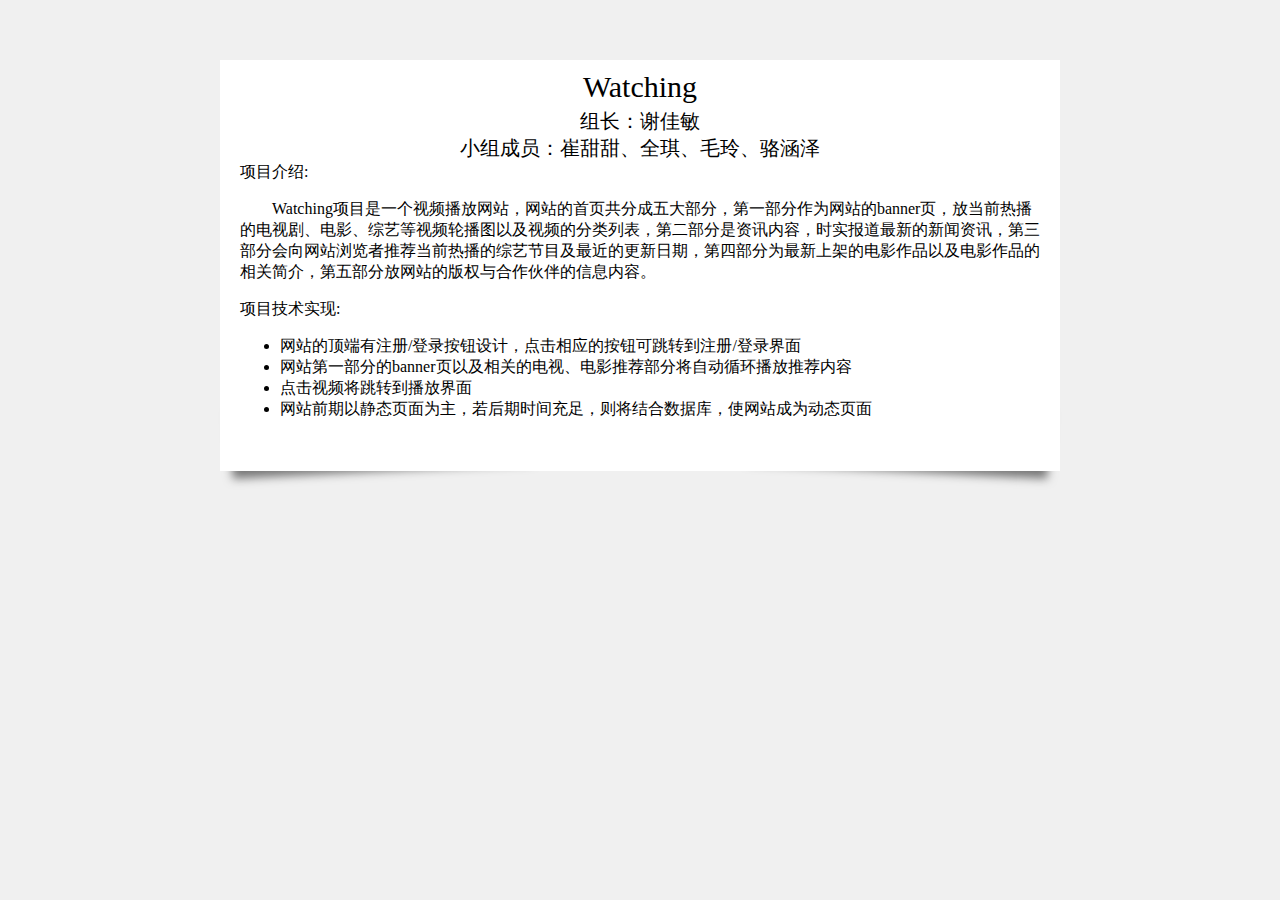
==== index.html @ 11278ce0 "-all" ====
<!DOCTYPE html>
<html>
<head>
<meta charset="utf-8">
<meta http-equiv="X-UA-Compatible" content="IE=edge,chrome=1">
<title>Watching</title>
<meta name="description" content="">
<meta name="keywords" content="">
<link href="css/project.css" rel="stylesheet">
</head>
<body>
     <div class="introduce effect">
	     <p class="header1">Watching</p>
	     <p class="header2">组长：谢佳敏</p>
	     <p class="header3">小组成员：崔甜甜、全琪、毛玲、骆涵泽</p>
	     <span>项目介绍:</span>
	     <p class="content">Watching项目是一个视频播放网站，网站的首页共分成五大部分，第一部分作为网站的banner页，放当前热播的电视剧、电影、综艺等视频轮播图以及视频的分类列表，第二部分是资讯内容，时实报道最新的新闻资讯，第三部分会向网站浏览者推荐当前热播的综艺节目及最近的更新日期，第四部分为最新上架的电影作品以及电影作品的相关简介，第五部分放网站的版权与合作伙伴的信息内容。</p>
	     <span>项目技术实现:</span>
	     <ul>
	     	<li>网站的顶端有注册/登录按钮设计，点击相应的按钮可跳转到注册/登录界面</li>
	     	<li>网站第一部分的banner页以及相关的电视、电影推荐部分将自动循环播放推荐内容</li>
	     	<li>点击视频将跳转到播放界面</li>
	     	<li>网站前期以静态页面为主，若后期时间充足，则将结合数据库，使网站成为动态页面</li>
	     </ul>
	     <div class="interval"></div>
    </div>
</body>
</html>
---- css/project.css ----
@charset "UTF-8";
body
{
	background-color: #F0F0F0;
}
.introduce
{
	width: 800px;
    background: #FFF;
    margin: 60px auto;
    padding: 20px;
    padding-top: 10px;
}
.effect
{
	position: relative;
}

.effect:before, .effect:after
{
  z-index: -1;
  position: absolute;
  content: "";
  bottom: 15px;
  left: 10px;
  width: 50%;
  top: 80%;
  max-width:300px;
  background: #777;
  box-shadow: 0 15px 10px #777;
  transform: rotate(-3deg);
}
.effect:after
{
  transform: rotate(3deg);
  right: 10px;
  left: auto;
}
.introduce .header1
{
	text-align: center;
	font-size: 30px;
	font-weight: 400;
	margin: 0;
	padding: 0;

}
.introduce .header2
{
	margin: 0;
	padding: 0;
	text-align: center;
	font-size: 20px;
	font-weight: 400;
     margin-top: 4px;
}
.introduce .header3
{
	margin: 0;
	padding: 0;
	text-align: center;
	font-size: 20px;
	font-weight: 400;
}
.content
{
	text-indent:2em;
}
.interval
{
	width: 800px;
	height: 15px;
}
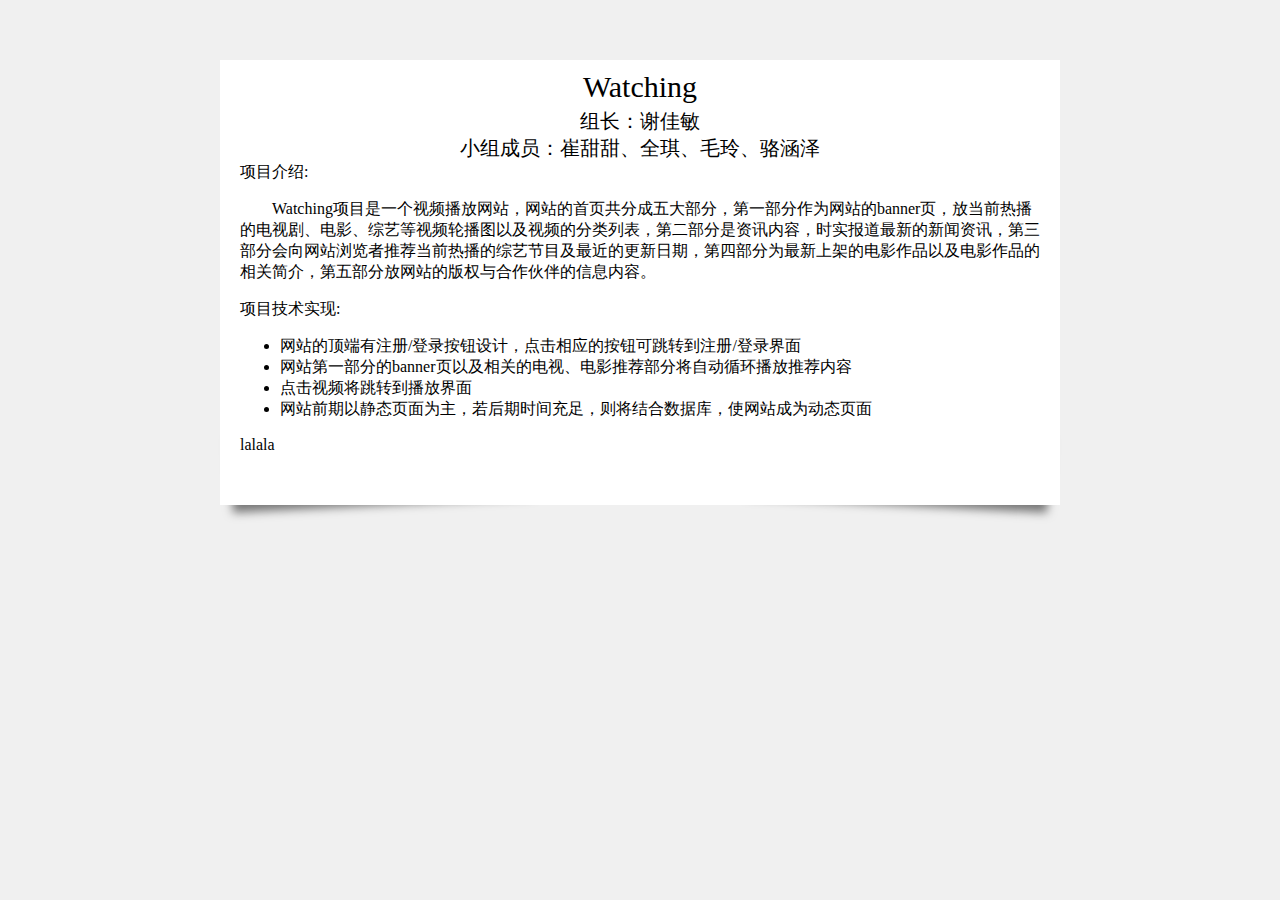
==== commit 58d199e2: "-all" ====
--- a/index.html
+++ b/index.html
@@ -22,6 +22,7 @@
 	     	<li>点击视频将跳转到播放界面</li>
 	     	<li>网站前期以静态页面为主，若后期时间充足，则将结合数据库，使网站成为动态页面</li>
 	     </ul>
+	     <p>lalala</p>
 	     <div class="interval"></div>
     </div>
 </body>
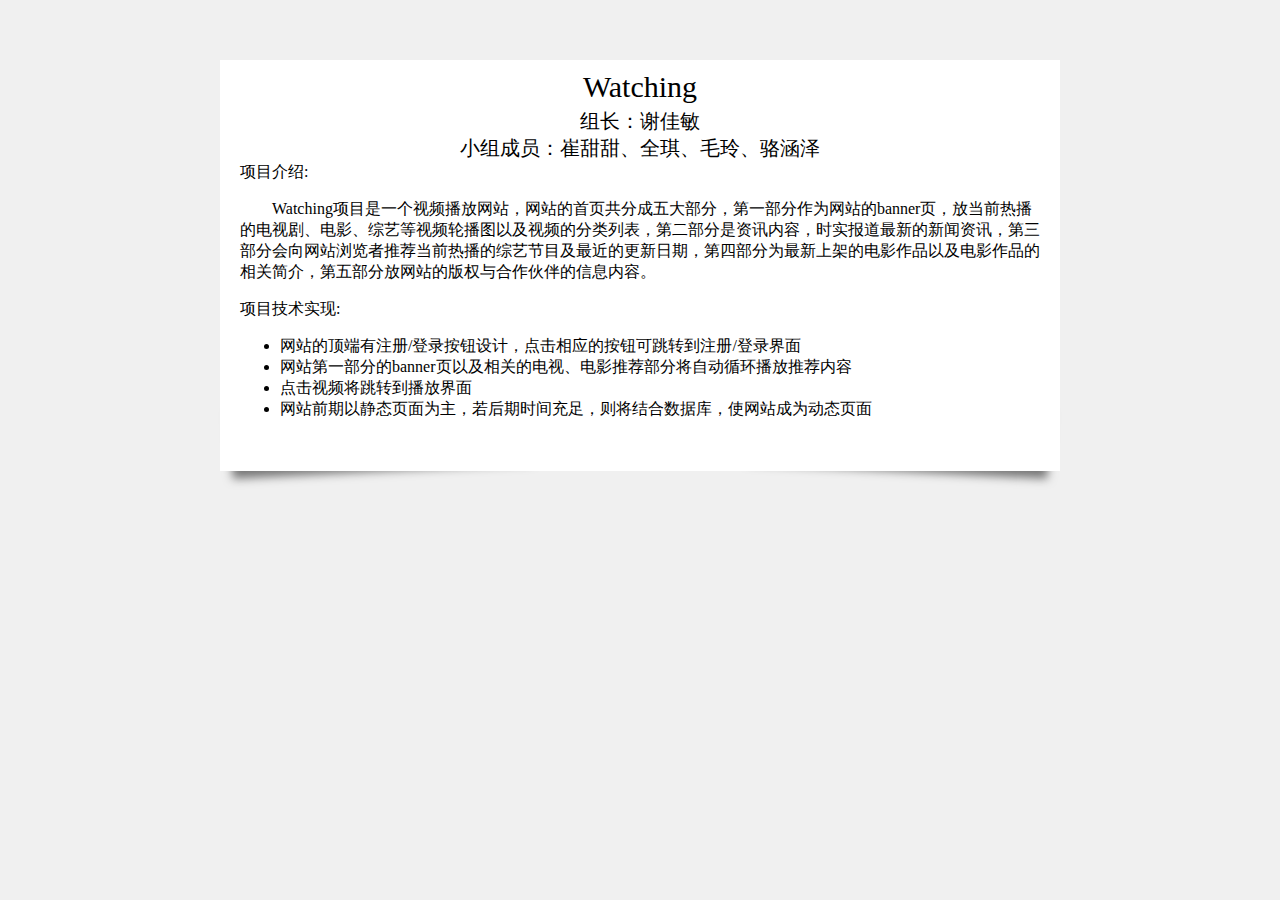
==== commit e0dcf1a8: "-all" ====
--- a/index.html
+++ b/index.html
@@ -22,7 +22,6 @@
 	     	<li>点击视频将跳转到播放界面</li>
 	     	<li>网站前期以静态页面为主，若后期时间充足，则将结合数据库，使网站成为动态页面</li>
 	     </ul>
-	     <p>lalala</p>
 	     <div class="interval"></div>
     </div>
 </body>
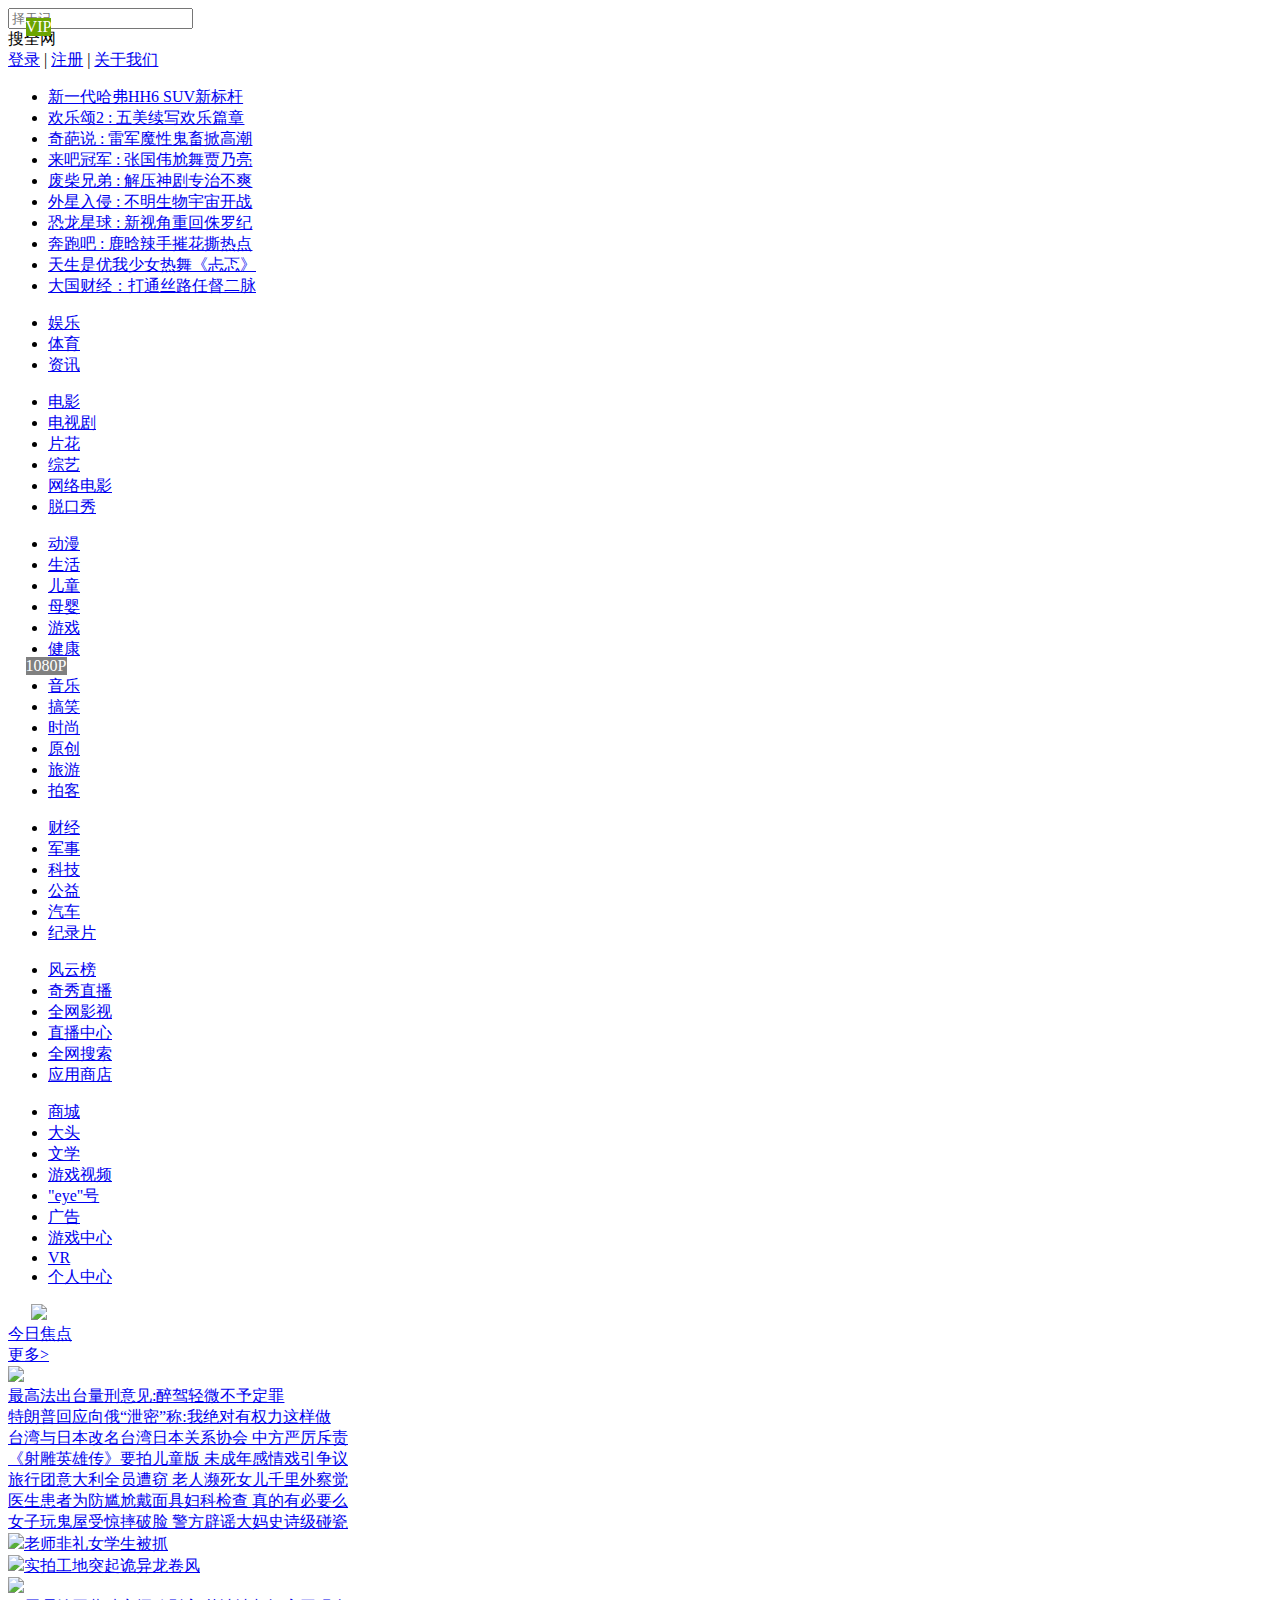
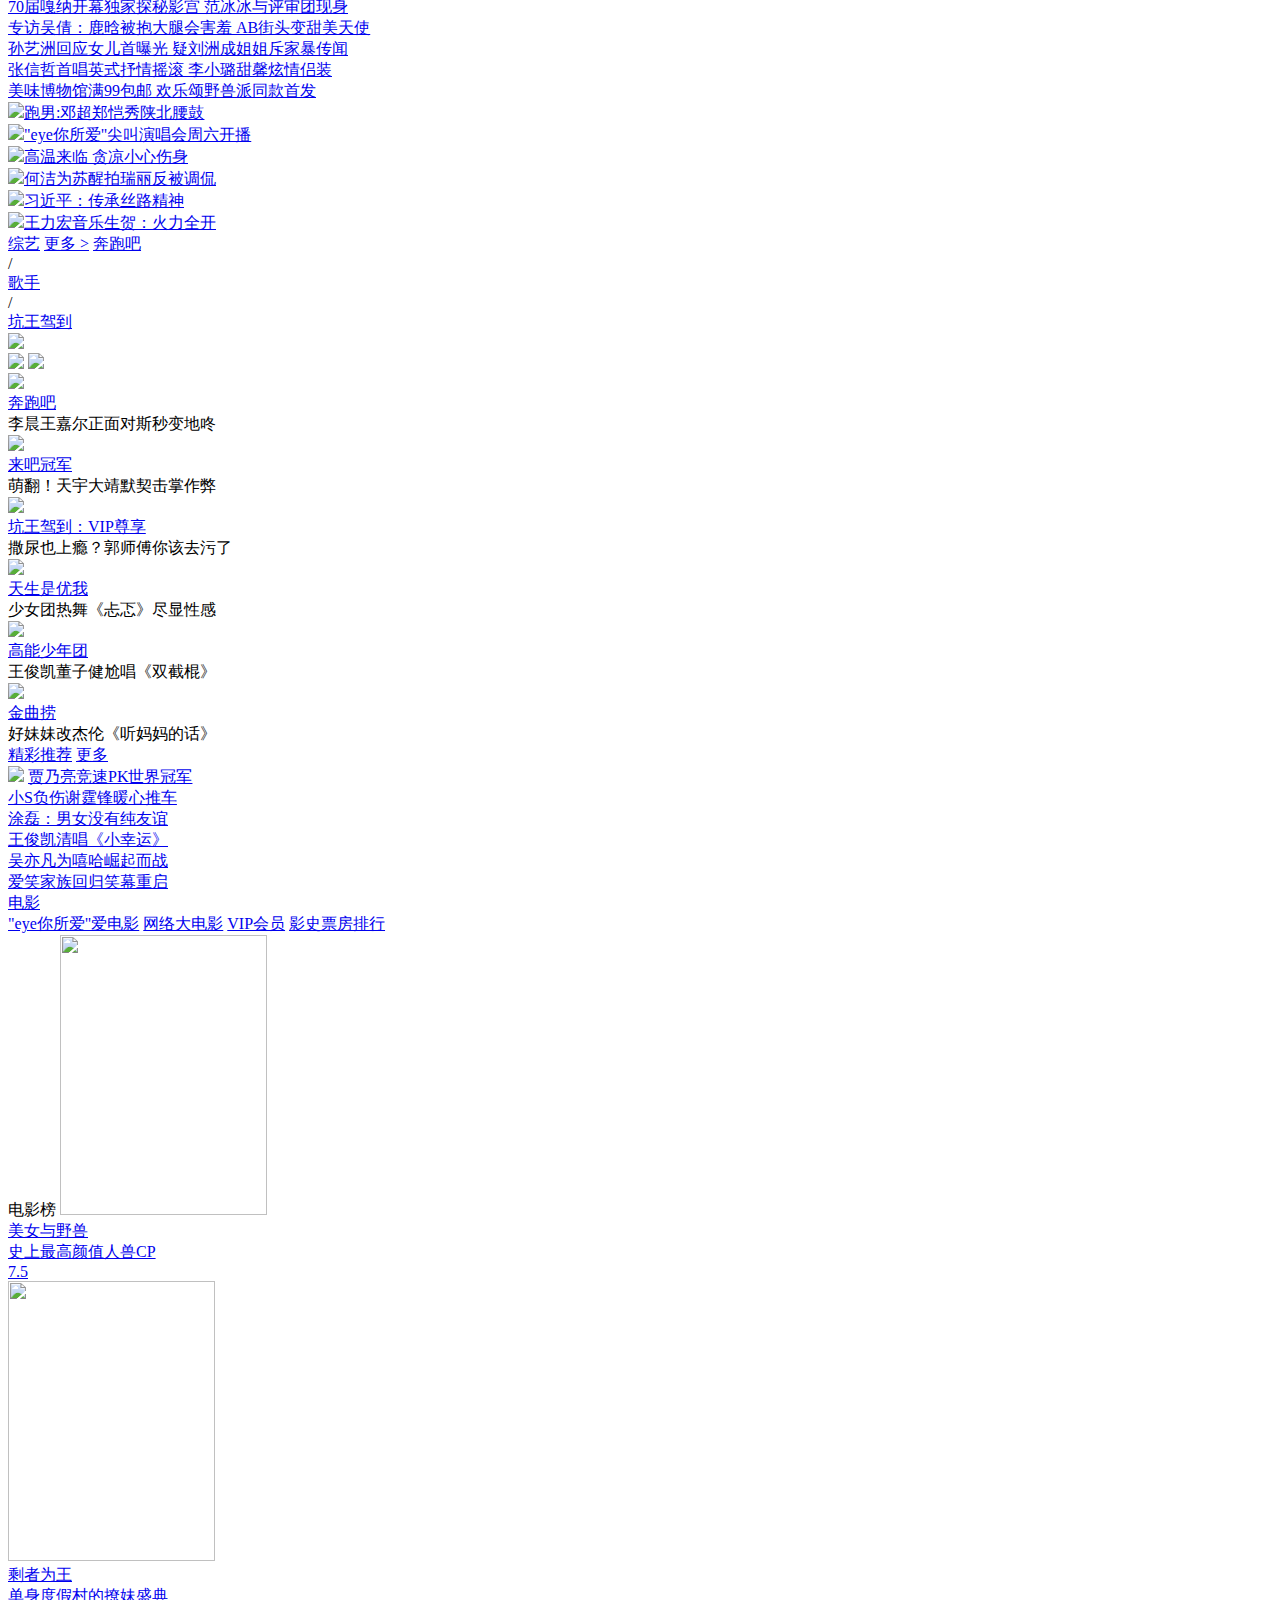
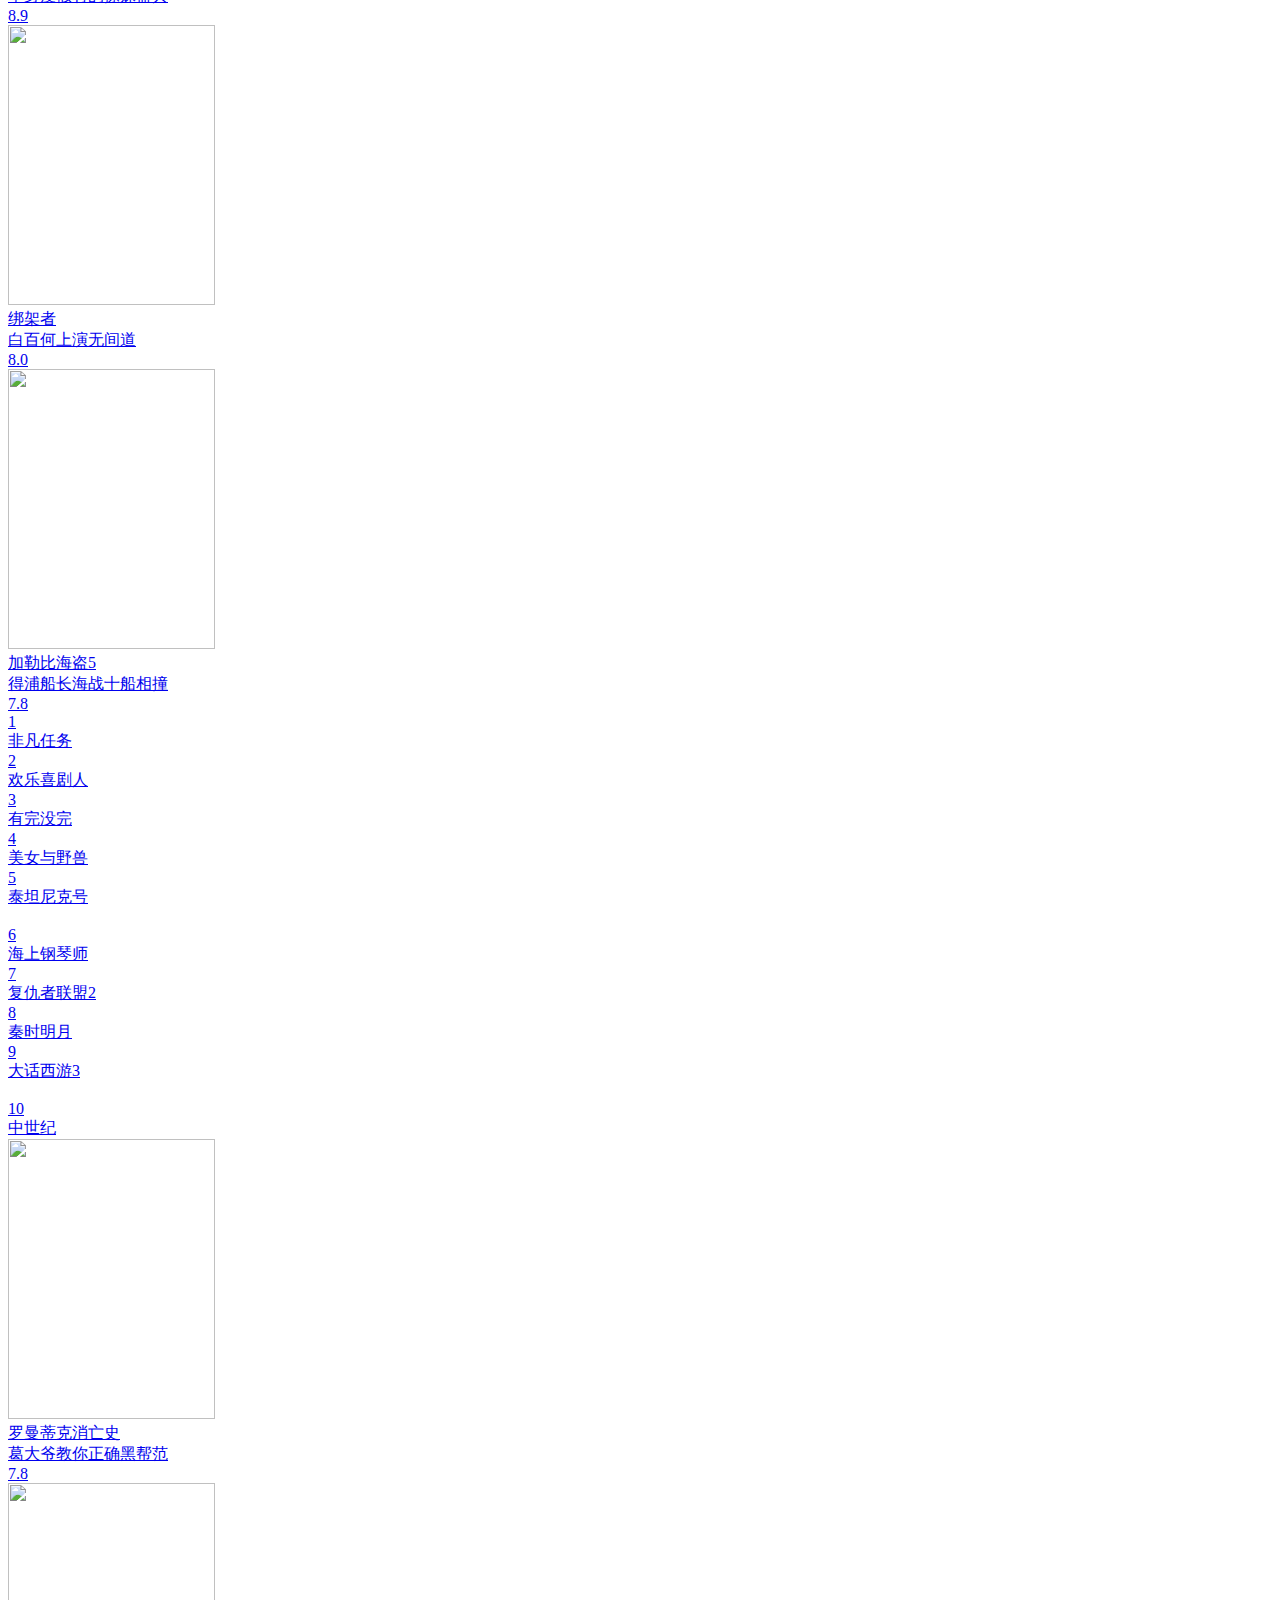
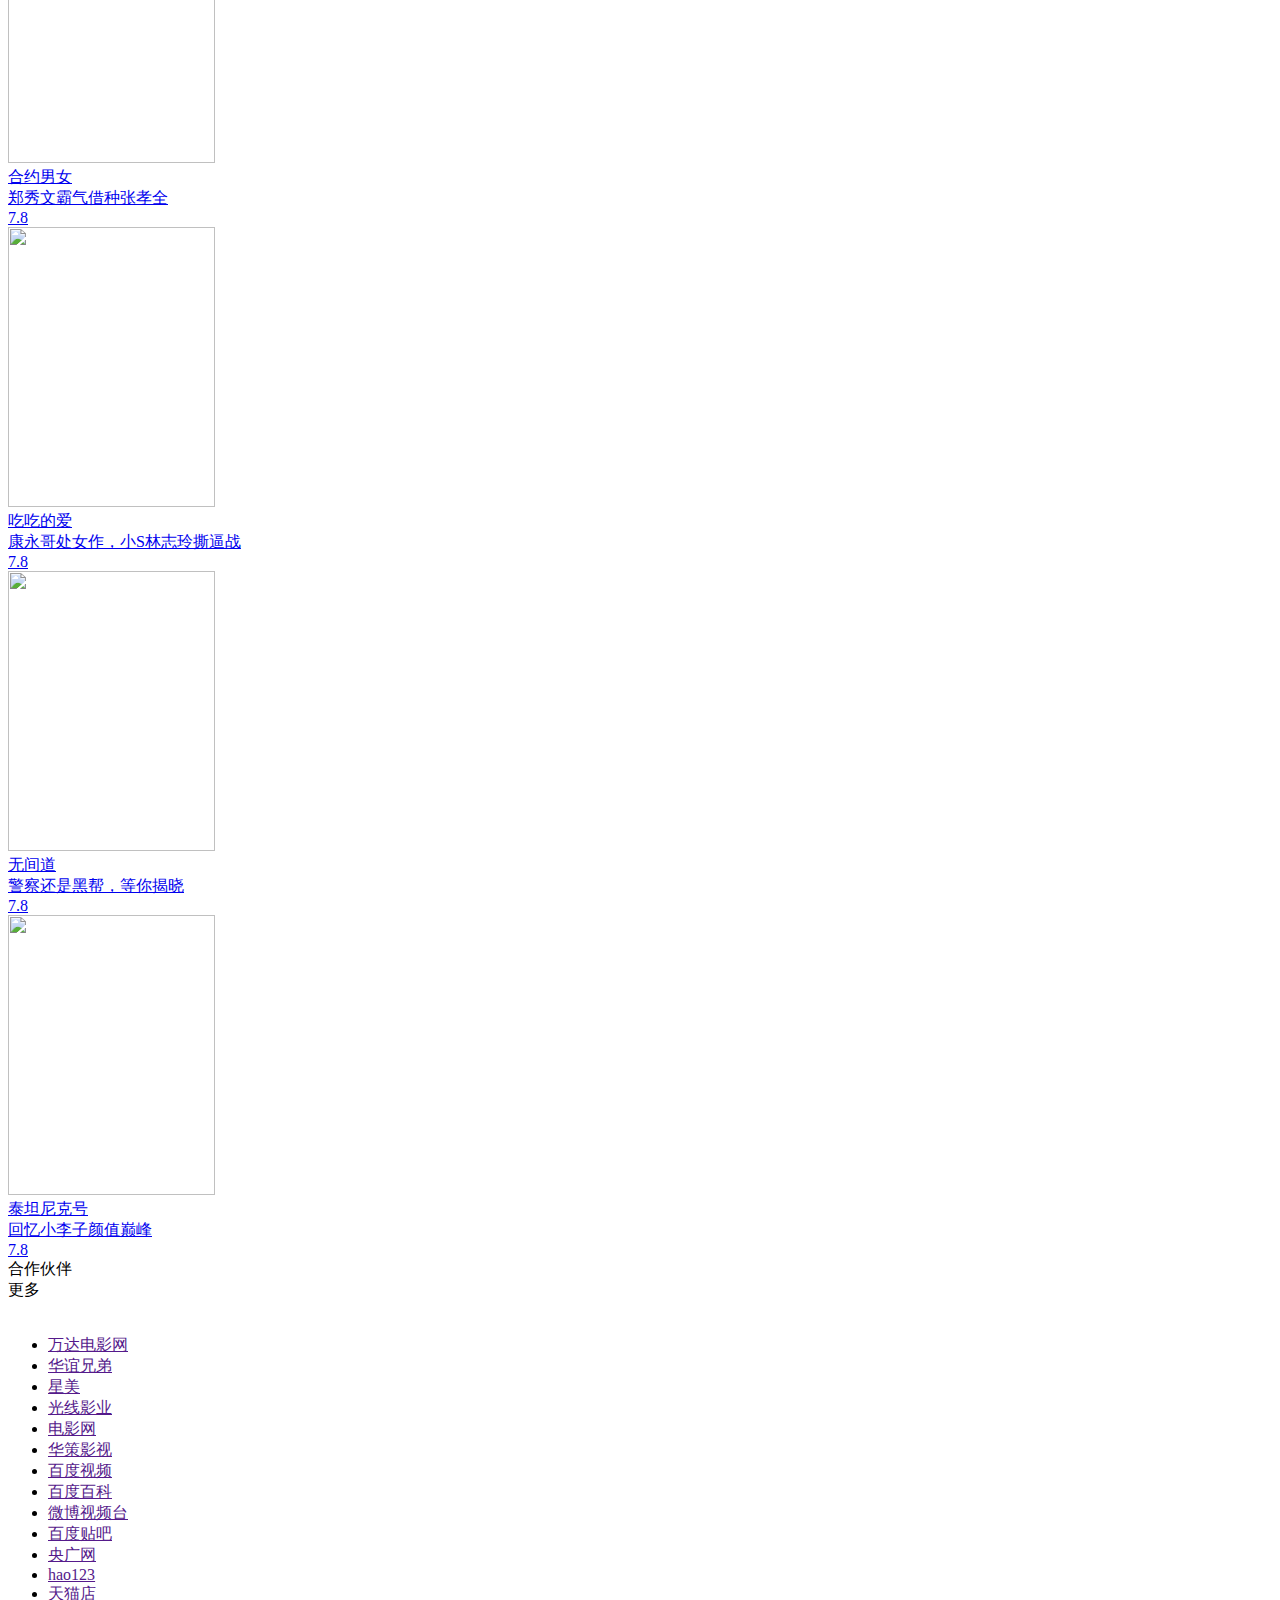
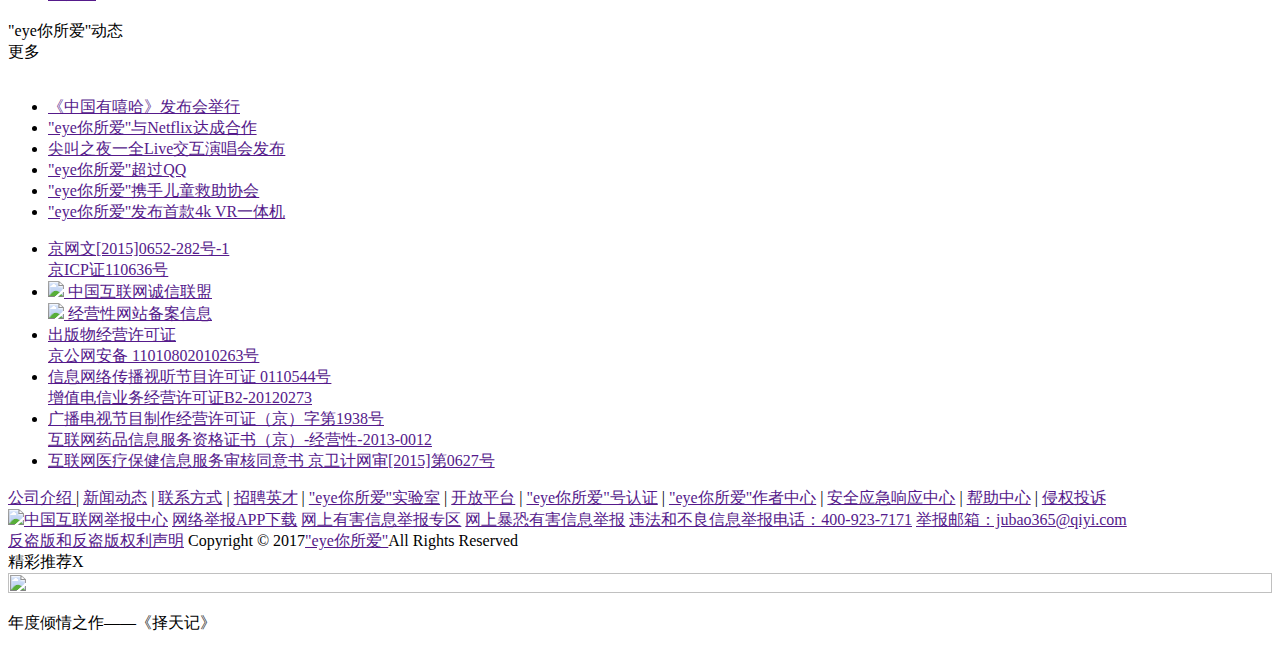
==== commit 80b5390b: "-all" ====
--- a/index.html
+++ b/index.html
@@ -3,26 +3,697 @@
 <head>
 <meta charset="utf-8">
 <meta http-equiv="X-UA-Compatible" content="IE=edge,chrome=1">
-<title>Watching</title>
+<title>eye你所爱</title>
+<link rel="icon" href="bitbug_favicon.ico" type="image/"> 
 <meta name="description" content="">
 <meta name="keywords" content="">
-<link href="css/project.css" rel="stylesheet">
+
+<link rel="stylesheet" href="lib/font-awesome-4.7.0/css/font-awesome.min.css">
+<!-- <link href="lib/bootstrap-3.3.7-dist/css/bootstrap.min.css" rel="stylesheet"> -->
+<link href="lib/Bootstrap/bootstrap-3.3.7-dist/css/bootstrap.min.css" rel="stylesheet">
+<script type="text/javascript" src="lib/jquery-3.2.1.js"></script>
+<link href="css/index.css" rel="stylesheet">
+
 </head>
 <body>
-     <div class="introduce effect">
-	     <p class="header1">Watching</p>
-	     <p class="header2">组长：谢佳敏</p>
-	     <p class="header3">小组成员：崔甜甜、全琪、毛玲、骆涵泽</p>
-	     <span>项目介绍:</span>
-	     <p class="content">Watching项目是一个视频播放网站，网站的首页共分成五大部分，第一部分作为网站的banner页，放当前热播的电视剧、电影、综艺等视频轮播图以及视频的分类列表，第二部分是资讯内容，时实报道最新的新闻资讯，第三部分会向网站浏览者推荐当前热播的综艺节目及最近的更新日期，第四部分为最新上架的电影作品以及电影作品的相关简介，第五部分放网站的版权与合作伙伴的信息内容。</p>
-	     <span>项目技术实现:</span>
-	     <ul>
-	     	<li>网站的顶端有注册/登录按钮设计，点击相应的按钮可跳转到注册/登录界面</li>
-	     	<li>网站第一部分的banner页以及相关的电视、电影推荐部分将自动循环播放推荐内容</li>
-	     	<li>点击视频将跳转到播放界面</li>
-	     	<li>网站前期以静态页面为主，若后期时间充足，则将结合数据库，使网站成为动态页面</li>
-	     </ul>
-	     <div class="interval"></div>
+    <!-- PART 1 -->
+<div class="part1">
+       <div class="login">
+             <div class="login-search">
+               <input type="text" name="" placeholder="择天记">
+               <div class="login-search-btn"><i class="fa fa-search"></i>搜全网</div>
+             </div>
+             <div class="login-about">
+                  <a href="login.html">登录</a>
+                  <span>|</span>
+                  <a href="register.html">注册</a>
+                  <span>|</span>
+                  <a href="instruction.html">关于我们</a>
+            </div>
+       </div>
+  <div class="warp" id="banner">
+    <div class="layer"></div>
+    <div class="header">
+    <div class="topnav">
+        </div>
+      </div>
+      </div>
+    <div class="form">
+      <ul class="clearfix" id="scroll">
+        <li class="fl active"><a href="#" class="colors">新一代哈弗HH6  SUV新标杆</a></li>
+        <li class="fl"><a href="#">欢乐颂2&nbsp:&nbsp五美续写欢乐篇章</a></li>
+        <li class="fl"><a href="#">奇葩说&nbsp:&nbsp雷军魔性鬼畜掀高潮</a></li>
+        <li class="fl"><a href="#">来吧冠军&nbsp:&nbsp张国伟尬舞贾乃亮</a></li>
+        <li class="fl"><a href="#">废柴兄弟&nbsp:&nbsp解压神剧专治不爽</a></li>
+        <li class="fl"><a href="#">外星入侵&nbsp:&nbsp不明生物宇宙开战</a></li>
+        <li class="fl"><a href="#">恐龙星球&nbsp:&nbsp新视角重回侏罗纪</a></li>
+        <li class="fl"><a href="#">奔跑吧&nbsp:&nbsp鹿晗辣手摧花撕热点</a></li>
+        <li class="fl"><a href="#">天生是优我少女热舞《忐忑》</a></li>
+        <li class="fl"><a href="#">大国财经：打通丝路任督二脉</a></li>
+        
+      </ul>
     </div>
+    <div class="nav clearfix">
+         <ul class="nav_one fl">
+                    <li class="fl"><a href="#">娱乐</a></li>
+                    <li class="fl"><a href="#">体育</a></li>
+                    <li class="fl"><a href="#">资讯</a></li>
+                 </ul>
+                <ul class="nav_two fl">
+                  <li class="fl"><a href="#">电影</a></li>
+                    <li class="fl"><a href="#">电视剧</a></li>
+                    <li class="fl"><a href="#">片花</a></li>
+                  <li class="fl"><a href="#">综艺</a></li>
+                  <li class="fl"><a href="#">网络电影</a></li>
+                  <li class="fl"><a href="#">脱口秀</a></li>
+              </ul>
+                <ul class="nav_three fl">
+                  <li class="fl"><a href="#">动漫</a></li>
+                  <li class="fl"><a href="#">生活</a></li>
+                  <li class="fl"><a href="#">儿童</a></li>
+                  <li class="fl"><a href="#">母婴</a></li>
+                  <li class="fl"><a href="#">游戏</a></li>
+                  <li class="fl"><a href="#">健康</a></li>
+                </ul>
+                <ul class="nav_four fl">   
+                  <li class="fl"><a href="#">音乐</a></li>
+                  <li class="fl"><a href="#">搞笑</a></li>
+                  <li class="fl"><a href="#">时尚</a></li>
+                  <li class="fl"><a href="#">原创</a></li>
+                  <li class="fl"><a href="#">旅游</a></li>
+                  <li class="fl"><a href="#">拍客</a></li>
+                </ul>
+                <ul class="nav_five fl">                
+                    <li class="fl"><a href="#">财经</a></li>
+                  <li class="fl"><a href="#">军事</a></li>
+                  <li class="fl"><a href="#">科技</a></li>
+                  <li class="fl"><a href="#">公益</a></li>
+                  <li class="fl"><a href="#">汽车</a></li>
+                  <li class="fl"><a href="#">纪录片</a></li>
+                </ul>
+                <ul class="nav_six fl">
+                  <li class="fl"><a href="#">风云榜</a></li>
+                  <li class="fl"><a href="#">奇秀直播</a></li>
+                  <li class="fl"><a href="#">全网影视</a></li>
+                  <li class="fl"><a href="#">直播中心</a></li>
+                  <li class="fl"><a href="#">全网搜索</a></li>
+                  <li class="fl"><a href="#">应用商店</a></li>
+                </ul>
+                <ul class="nav_seven fl">
+                  <li class="fl"><a href="#">商城</a></li>
+                  <li class="fl"><a href="#">大头</a></li>
+                  <li class="fl"><a href="#">文学</a></li>
+                  <li class="fl"><a href="#">游戏视频</a></li>
+                  <li class="fl"><a href="#">"eye"号</a></li>
+                  <li class="fl"><a href="#">广告</a></li>
+                  <li class="fl"><a href="#">游戏中心</a></li>
+                  <li class="fl"><a href="#">VR</a></li>
+                  <li class="fl"><a href="#">个人中心</a></li>
+              </ul>
+              <img src="img/01.png" class="fl" style="margin-left: 23px;">
+    </div>
+  </div>
+    <!-- PART 2 -->
+    <div class="content2">
+   <div class="content2-left">
+     <div class="content2-left-head">
+     	<div class="content2-left-head-word1"><a href="#" class=link>今日焦点</a></div>
+     	<div class="content2-left-head-word2">
+     	<a href="#" class="link">更多></a></div>
+     	<div class="content2-left-head-img">
+     		<a href="#" target="_blank"><img src='img/img1.jpg'></a>
+     	</div> 
+     </div>
+     <div class="content2-left-middle">
+        <div class="content2-left-middle-first">
+        <a href="#" target="_blank">最高法出台量刑意见:醉驾轻微不予定罪</a></div>
+        <div class="content2-left-middle-second">
+           <div class="content2-left-middle-second-everyline">
+        	<div class="fa fa-toggle-right">
+        	<a href="#" target="_blank">特朗普回应向俄“泄密”称:我绝对有权力这样做</a></div>
+           </div>
+           <div class="content2-left-middle-second-everyline">
+        	<div class="fa fa-toggle-right">
+        	<a href="#" target="_blank">台湾与日本改名台湾日本关系协会 中方严厉斥责</a></div>
+           </div>
+           <div class="content2-left-middle-second-everyline">
+        	<div class="fa fa-toggle-right">
+        	<a href="#" target="_blank">《射雕英雄传》要拍儿童版 未成年感情戏引争议</a></div>
+           </div>
+           <div class="content2-left-middle-second-everyline">
+        	<div class="fa fa-toggle-right"><a href="#" target="_blank">旅行团意大利全员遭窃 </a><a href="#" target="_blank">老人濒死女儿千里外察觉</a></div>
+           </div>
+           <div class="content2-left-middle-second-everyline">
+        	<div class="fa fa-toggle-right">
+        	<a href="#" target="_blank">医生患者为防尴尬戴面具妇科检查 真的有必要么</a></div>
+           </div>
+           <div class="content2-left-middle-second-everyline">
+        	<div class="fa fa-toggle-right"><a href="#" target="_blank">女子玩鬼屋受惊摔破脸 </a><a href="#" target="_blank">警方辟谣大妈史诗级碰瓷</a></div>
+           </div>
+        </div>
+     </div>
+     <div class="content2-left-foot">
+        <div class="content2-left-foot-left">
+        	<a href="#" target="_blank">
+        	<img src='img/img2.jpg'>老师非礼女学生被抓</a>
+        </div>
+        <div class="content2-left-foot-middle"></div>
+        <div class="content2-left-foot-right">
+        	<a href="#" target="_blank"><img src='img/img3.jpg'>实拍工地突起诡异龙卷风</a>
+        </div>
+     </div>
+   </div>
+   <div class="content2-middle">
+      <div class="content2-middle-top">
+      	<a href="#"  class='img4' target="_blank"><img src='img/img4a.jpg'></a>
+       <a href="#" class='img4' target="_blank">
+      <img src='img/img4b.jpg'  style="display:none"></a>
+        <div class='leftbutton' >
+        </div>
+        <div class='rightbutton' >
+        </div>
+      </div>
+      <div class="content2-middle-bottom">
+      	<div class="content2-left-middle-second-everyline">
+        	<div class="fa fa-toggle-right"><a href="#" target="_blank">70届嘎纳开幕独家探秘影宫 </a><a href="#" target="_blank">范冰冰与评审团现身</a></div>
+           </div>
+           <div class="content2-left-middle-second-everyline">
+        	<div class="fa fa-toggle-right"><a href="#" target="_blank">专访吴倩：鹿晗被抱大腿会害羞 </a><a href="#" target="_blank">AB街头变甜美天使</a></div>
+           </div>
+           <div class="content2-left-middle-second-everyline">
+        	<div class="fa fa-toggle-right"><a href="#" target="_blank">孙艺洲回应女儿首曝光 </a><a href="#" target="_blank">疑刘洲成姐姐斥家暴传闻</a></div>
+           </div>
+           <div class="content2-left-middle-second-everyline">
+        	<div class="fa fa-toggle-right"><a href="#" target="_blank">张信哲首唱英式抒情摇滚 </a><a href="#" target="_blank">李小璐甜馨炫情侣装</a></div>
+           </div>
+           <div class="content2-left-middle-second-everyline">
+        	<div class="fa fa-toggle-right"><a href="#" target="_blank">美味博物馆满99包邮 </a><a href="#" target="_blank">欢乐颂野兽派同款首发</a></div>
+           </div>      
+      </div>
+   </div>
+   <div class="content2-rightfirst">
+      <div class="content2-rightfirst-everyone">
+        	<a href="#" target="_blank">
+        	<img src='img/img8.png'>跑男:邓超郑恺秀陕北腰鼓</a>
+      </div>
+      <div class="content2-rightfirst-middle"></div>
+      <div class="content2-rightfirst-everyone">
+        	<a href="#" target="_blank"><img src='img/img9.png'>"eye你所爱"尖叫演唱会周六开播</a>
+      </div>
+      <div class="content2-rightfirst-middle"></div>
+      <div class="content2-rightfirst-everyone">
+        	<a href="#" target="_blank"><img src='img/img10.png'>高温来临 贪凉小心伤身</a>
+      </div>
+   </div>
+   <div class="content2-rightsecond">
+      <div class=content2-rightsecond-everyone>
+        	<a href="#" target="_blank"><img src='img/img5.jpg'>何洁为苏醒拍瑞丽反被调侃</a>
+      </div>
+      <div class="content2-rightsecond-middle"></div>
+      <div class="content2-rightsecond-everyone">
+        	<a href="#" target="_blank"><img src='img/img6.jpg'>习近平：传承丝路精神</a>
+      </div>
+      <div class="content2-rightsecond-middle"></div>
+      <div class="content2-rightsecond-everyone">
+        	<a href="#" target="_blank"><img src='img/img7.jpg'>王力宏音乐生贺：火力全开</a>
+      </div>
+   </div>
+   </div>
+   <!-- PART 3 -->
+  <div class="content3">
+    <div class="content3-left">
+        <div class="content3-left-top">
+            <i class="fa fa-television"></i>
+            <a href="#" class="content3-left-top-1">综艺</a>
+            <a href="#" class="content3-left-top-2">更多 ></a>
+            <a href="#" class="content3-left-top-3">奔跑吧</a>
+            <div class="content3-left-top-line">/</div>
+            <a href="#" class="content3-left-top-3">歌手</a> 
+            <div class="content3-left-top-line">/</div>
+            <a href="#" class="content3-left-top-3">坑王驾到</a>
+        </div>
+        <div class="content3-left-line"></div>
+        <div class="content3-left-bottom">
+            <div class="content3-left-bottom-1">
+                <a href="#" target="_blank" class="content3-left-bottom-1-pic">
+                    <img src="img/1.jpg">
+                </a>
+                <a href="#" target="_blank" class="content3-left-bottom-1-pic">
+                    <img src="img/11.jpg" style="display: none;" >
+                </a> 
+
+                <div class="content3-left-bottom-button">
+                    <div class="content3-left-bottom-1-pic-left"></div>
+                    <div class="content3-left-bottom-1-pic-right"></div>
+                </div>
+                <div class="content3-left-bottom-label">
+                    <div class="content3-left-bottom-label-left"></div>
+                    <div class="content3-left-bottom-label-right"></div>
+                </div>
+                <div class="content3-left-bottom-1-line"></div> 
+                <a href="#" target="_blank" class="content3-left-bottom-1-middle">
+                <img src="img/word.png" id="word"></a>
+                <a href="#" target="_blank" class="content3-left-bottom-1-middle"><img src="img/word1.png" style="display: none;" id="word1"></a>
+                <a href="#" target="_blank" class="content3-left-bottom-1-bottom">
+                    <img src="img/2word.png" id="2word">
+                </a>
+                <a href="#" target="_blank" class="content3-left-bottom-1-bottom">
+                    <img src="img/2word1.png" style="display: none;" id="2word1">
+                </a>
+            </div>
+            <div class="content3-left-bottom-line"></div>
+            <div class="content3-left-bottom-2">
+                <div class="content3-left-bottom-2-1">
+                    <a href="#" target="_blank" class="content3-left-bottom-2-1-pic"><img src="img/2.jpg"></a>
+                    <div class="content3-left-bottom-2label">
+                        <div class="content3-left-bottom-label-left"></div>
+                        <div class="content3-left-bottom-label-right"></div>
+                    </div>
+                    <a href="#" target="_blank" class="content3-left-bottom-2-1-middle">奔跑吧</a>
+                    <div class="content3-left-bottom-2-1-bottom">李晨王嘉尔正面对斯秒变地咚</div>
+                </div>
+                <div class="content3-left-bottom-2-line"></div>
+                <div class="content3-left-bottom-2-1">
+                    <a href="#" target="_blank" class="content3-left-bottom-2-1-pic"><img src="img/5.jpg"></a>
+                    <div class="content3-left-bottom-2label">
+                        <div class="content3-left-bottom-label-left"></div>
+                        <div class="content3-left-bottom-label-right"></div>
+                    </div>
+                    <a href="#" target="_blank" class="content3-left-bottom-2-1-middle">来吧冠军</a>
+                    <div class="content3-left-bottom-2-1-bottom">萌翻！天宇大靖默契击掌作弊</div>
+                </div>
+            </div>
+            <div class="content3-left-bottom-line"></div>
+            <div class="content3-left-bottom-2">
+                <div class="content3-left-bottom-2-1">
+                    <a href="#" target="_blank" class="content3-left-bottom-2-1-pic"><img src="img/3.jpg"></a>
+                    <div class="content3-left-bottom-2label">
+                        <div class="content3-left-bottom-label-left"></div>
+                        <div class="content3-left-bottom-label-right"></div>
+                    </div>
+                    <a href="#" target="_blank" class="content3-left-bottom-2-1-middle">坑王驾到：VIP尊享</a>
+                    <div class="content3-left-bottom-2-1-bottom">撒尿也上瘾？郭师傅你该去污了</div>
+                </div>
+                <div class="content3-left-bottom-2-line"></div>
+                <div class="content3-left-bottom-2-1">
+                    <a href="#" target="_blank" class="content3-left-bottom-2-1-pic"><img src="img/6.jpg"></a>
+                    <div class="content3-left-bottom-2label">
+                        <div class="content3-left-bottom-label-left"></div>
+                        <div class="content3-left-bottom-label-right"></div>
+                    </div>
+                    <a href="#" target="_blank" class="content3-left-bottom-2-1-middle">天生是优我</a>
+                    <div class="content3-left-bottom-2-1-bottom">少女团热舞《忐忑》尽显性感</div>
+                </div>
+            </div>
+            <div class="content3-left-bottom-line"></div>
+            <div class="content3-left-bottom-2">
+                <div class="content3-left-bottom-2-1">
+                    <a href="#" target="_blank" class="content3-left-bottom-2-1-pic"><img src="img/4.jpg"></a>
+                    <div class="content3-left-bottom-2label">
+                        <div class="content3-left-bottom-label-left"></div>
+                        <div class="content3-left-bottom-label-right"></div>
+                    </div>
+                    <a href="#" target="_blank" class="content3-left-bottom-2-1-middle">高能少年团</a>
+                    <div class="content3-left-bottom-2-1-bottom">王俊凯董子健尬唱《双截棍》</div>
+                </div>
+                <div class="content3-left-bottom-2-line"></div>
+                <div class="content3-left-bottom-2-1">
+                    <a href="#" target="_blank" class="content3-left-bottom-2-1-pic"><img src="img/7.jpg"></a>
+                    <div class="content3-left-bottom-2label">
+                        <div class="content3-left-bottom-label-left"></div>
+                        <div class="content3-left-bottom-label-right"></div>
+                    </div>
+                    <a href="#" target="_blank" class="content3-left-bottom-2-1-middle">金曲捞</a>
+                    <div class="content3-left-bottom-2-1-bottom">好妹妹改杰伦《听妈妈的话》</div>
+                </div>
+            </div>
+        </div>
+    </div>
+    <div class="content3-middle"></div>
+    <div class="content3-right">
+        <div class="content3-right-top">
+            <i class="fa fa-television"></i>  
+            <a href="#" class="content3-right-top-1">精彩推荐</a>
+            <a href="#" class="content3-right-top-2">更多</a>
+        </div>
+        <div class="content3-right-line"></div>
+        <div class="content3-right-bottom">
+            <div class="content3-right-bottom-up">
+                <a href="#" target="_blank" class="content3-right-bottom-up-pic"><img src="img/8.jpg"></a>
+                <a href="#" target="_blank" class="content3-right-bottom-up-word">贾乃亮竞速PK世界冠军</a>
+            </div>
+            <div class="content3-right-bottom-down">
+                <div class="content3-right-bottom-down-1">
+                    <div class="content3-right-bottom-down-1-left"></div>
+                    <a href="#" target="_blank" class="content3-right-bottom-down-1-right">小S负伤谢霆锋暖心推车</a>
+                </div>
+                <div class="content3-right-bottom-down-1">
+                    <div class="content3-right-bottom-down-1-left"></div>
+                    <a href="#" target="_blank" class="content3-right-bottom-down-1-right">涂磊：男女没有纯友谊</a>
+                </div>
+                <div class="content3-right-bottom-down-1">
+                    <div class="content3-right-bottom-down-1-left"></div>
+                    <a href="#" target="_blank" class="content3-right-bottom-down-1-right">王俊凯清唱《小幸运》</a>
+                </div>
+                <div class="content3-right-bottom-down-1">
+                    <div class="content3-right-bottom-down-1-left"></div>
+                    <a href="#" target="_blank" class="content3-right-bottom-down-1-right">吴亦凡为嘻哈崛起而战</a>
+                </div>
+                <div class="content3-right-bottom-down-1">
+                    <div class="content3-right-bottom-down-1-left"></div>
+                    <a href="#" target="_blank" class="content3-right-bottom-down-1-right">爱笑家族回归笑幕重启</a>
+                </div>
+            </div>
+        </div>
+    </div>
+</div>
+    <!-- PART 4 -->
+   <div class=" content4">
+			<div class=" content4-heading">
+			
+				<a href="#"class="col-md-2 content4-heading-movies">
+					<div class="content4-heading-movies-1">
+					<i class="fa fa-play"></i> 电影</div>
+				</a>
+				
+				<a href="#" class="col-md-2 content4-heading-box">"eye你所爱"爱电影<img src=" img/big-project-thread.png" alt=""></a>
+				<a href="#"class="col-md-2 content4-heading-box">网络大电影<img src=" img/big-project-thread.png" alt=""></a>
+				<a href="#" class="col-md-2 content4-heading-box">VIP会员<img src=" img/big-project-thread.png" alt=""></a>
+				<a href="#" class="  content4-heading-box">影史票房排行<img src=" img/big-project-thread.png" alt=""></a>
+			</div>
+			<a class=" content4-heading-movies-2"><i class="fa fa-play"></i>电影榜</a>
+
+			<a  href="#"class="col-md-2 content4-heading-film">
+			<span style="position: absolute; top: 73%;; left: 2%;color: white ;background:grey;">1080P</span>
+			<span style="position: absolute; top: 2%; left: 2%;color: white ;background:#6ba400;"> VIP </span>
+				<img  width=207px height=280px src="img/big-project-film1.jpg" alt="" >
+				<div  class=" content4-heading-film-left">
+					<div class="content4-heading-film-left-name">美女与野兽</div>
+					<div class="content4-heading-film-left-interprect">史上最高颜值人兽CP</div>
+				</div>
+				<div class="  content4-heading-film-right">7.5</div>
+			</a>
+			<a  href="#"class="col-md-2 content4-heading-film">
+			<span style="position: absolute; top: 73%;; left: 2%;color: white ;background:grey;">1080P</span>
+			<span style="position: absolute; top: 2%; left: 2%;color: white ;background:#6ba400;"> VIP </span>
+				<img  width=207px height=280px src=" img/big-project-film2.jpg" alt="" >
+				<div  class=" content4-heading-film-left">
+					<div class="content4-heading-film-left-name">剩者为王</div>
+					<div class="content4-heading-film-left-interprect">单身度假村的撩妹盛典</div>
+				</div>
+				<div class="  content4-heading-film-right">8.9</div>
+			</a>
+			<a  href="#"class="col-md-2 content4-heading-film">
+			<span style="position: absolute; top: 73%;; left: 2%;color: white ;background:grey;">1080P</span>
+			<span style="position: absolute; top: 2%; left: 2%;color: white ;background:#6ba400;"> VIP </span>
+				<img  width=207px height=280px src=" img/big-project-film3.jpg" alt="" >
+				<div  class=" content4-heading-film-left">
+					<div class="content4-heading-film-left-name">绑架者</div>
+					<div class="content4-heading-film-left-interprect">白百何上演无间道</div>
+				</div>
+				<div class="  content4-heading-film-right">8.0</div>
+			</a>
+			<a  href="#"class="col-md-2 content4-heading-film">
+			<span style="position: absolute; top: 73%;; left: 2%;color: white ;background:grey;">1080P</span>
+			<span style="position: absolute; top: 2%; left: 2%;color: white ;background:#6ba400;"> VIP </span>
+				<img  width=207px height=280px src=" img/big-project-film4.jpg" alt="" >
+				<div  class=" content4-heading-film-left">
+					<div class="content4-heading-film-left-name">加勒比海盗5</div>
+					<div class="content4-heading-film-left-interprect">得浦船长海战十船相撞</div>
+				</div>
+				<div class="  content4-heading-film-right">7.8</div>
+			</a>
+			
+		
+			<div class="content4-heading-film-catalog">
+			<div class="content4-heading-film-catalog-everyrow">
+				<a  href="#">
+					<div class="content4-heading-film-catalog-row">
+						<div class="col-md-2 content4-heading-film-catalog-row-num">1</div>
+						<div class="col-md-8 content4-heading-film-catalog-row-name">非凡任务</div>
+						<div class="col-md-2 content4-heading-film-catalog-row-tend"><i class="fa fa-long-arrow-up"></i></div>
+					</div>
+				</a>
+				</div>
+				
+				<div class="content4-heading-film-catalog-everyrow">
+				<a  href="#">
+					<div class="content4-heading-film-catalog-row">
+						<div class="col-md-2 content4-heading-film-catalog-row-num">2</div>
+						<div class="col-md-8 content4-heading-film-catalog-row-name">欢乐喜剧人</div>
+						<div class="col-md-2 content4-heading-film-catalog-row-tend"><i class="fa fa-long-arrow-down"></i></div>
+					</div>
+				</a>
+				</div>
+				<div class="content4-heading-film-catalog-everyrow">
+				<a  href="#">
+					<div class="content4-heading-film-catalog-row">
+						<div class="col-md-2 content4-heading-film-catalog-row-num">3</div>
+						<div class="col-md-8 content4-heading-film-catalog-row-name">有完没完</div>
+						<div class="col-md-2 content4-heading-film-catalog-row-tend"><i class="fa fa-long-arrow-up"></i></div>
+					</div>
+				</a>
+				</div>
+				<div class="content4-heading-film-catalog-everyrow">
+				<a  href="#">
+					<div class="content4-heading-film-catalog-row">
+						<div class="col-md-2 content4-heading-film-catalog-row-num">4</div>
+						<div class="col-md-8 content4-heading-film-catalog-row-name">美女与野兽</div>
+						<div class="col-md-2 content4-heading-film-catalog-row-tend"><i class="fa fa-long-arrow-up"></i></div>
+					</div>
+				</a>
+				</div>
+				<div class="content4-heading-film-catalog-everyrow">
+				<a  href="#">
+					<div class="content4-heading-film-catalog-row">
+						<div class="col-md-2 content4-heading-film-catalog-row-num">5</div>
+						<div class="col-md-8 content4-heading-film-catalog-row-name">泰坦尼克号</div>
+						<div class="col-md-2 content4-heading-film-catalog-row-tend"><i class="fa fa-arrows-h"  style="margin-left: -3px;"></i></div>
+					</div>
+				</a>
+				</div>
+				<div class="content4-heading-film-catalog-everyrow">
+				<a  href="#">
+					<div class="content4-heading-film-catalog-row">
+						<div class="col-md-2 content4-heading-film-catalog-row-num">6</div>
+						<div class="col-md-8 content4-heading-film-catalog-row-name">海上钢琴师</div>
+						<div class="col-md-2 content4-heading-film-catalog-row-tend"><i class="fa fa-long-arrow-up"></i></div>
+					</div>
+				</a>
+				</div>
+				<div class="content4-heading-film-catalog-everyrow">
+				<a  href="#">
+					<div class="content4-heading-film-catalog-row">
+						<div class="col-md-2 content4-heading-film-catalog-row-num">7</div>
+						<div class="col-md-8 content4-heading-film-catalog-row-name">复仇者联盟2</div>
+						<div class="col-md-2 content4-heading-film-catalog-row-tend"><i class="fa fa-long-arrow-down"></i></div>
+					</div>
+				</a>
+				</div>
+				<div class="content4-heading-film-catalog-everyrow">
+				<a  href="#">
+					<div class="content4-heading-film-catalog-row">
+						<div class="col-md-2 content4-heading-film-catalog-row-num">8</div>
+						<div class="col-md-8 content4-heading-film-catalog-row-name">秦时明月</div>
+						<div class="col-md-2 content4-heading-film-catalog-row-tend"><i class="fa fa-long-arrow-down"></i></div>
+					</div>
+				</a>
+				</div>
+				<div class="content4-heading-film-catalog-everyrow">
+				<a  href="#">
+					<div class="content4-heading-film-catalog-row">
+						<div class="col-md-2 content4-heading-film-catalog-row-num">9</div>
+						<div class="col-md-8 content4-heading-film-catalog-row-name">大话西游3</div>
+						<div class="col-md-2 content4-heading-film-catalog-row-tend"><i class="fa fa-arrows-h" style="margin-left: -3px;"></i></div>
+					</div>
+				</a>
+				</div>
+				<div class="content4-heading-film-catalog-everyrow">
+				<a  href="#">
+					<div class="content4-heading-film-catalog-row">
+						<div class="col-md-2 content4-heading-film-catalog-row-num">10</div>
+						<div class="col-md-8 content4-heading-film-catalog-row-name">中世纪</div>
+						<div class="col-md-2 content4-heading-film-catalog-row-tend"><i class="fa fa-long-arrow-up" ></i></div>
+					</div>
+				</a>
+				</div>
+				</div>
+					<a  href="#"class="col-md-2 content4-heading-film">
+			<span style="position: absolute; top: 73%;; left: 2%;color: white ;background:grey;">1080P</span>
+			<span style="position: absolute; top: 2%; left: 2%;color: white ;background:#6ba400;"> VIP </span>
+				<img  width=207px height=280px src=" img/big-project-film5.jpg" alt="" >
+				<div  class=" content4-heading-film-left">
+					<div class="content4-heading-film-left-name">罗曼蒂克消亡史</div>
+					<div class="content4-heading-film-left-interprect">葛大爷教你正确黑帮范</div>
+				</div>
+				<div class="  content4-heading-film-right">7.8</div>
+			</a>
+
+					<a  href="#"class="col-md-2 content4-heading-film">
+			<span style="position: absolute; top: 73%;; left: 2%;color: white ;background:grey;">1080P</span>
+			<span style="position: absolute; top: 2%; left: 2%;color: white ;background:#6ba400;"> VIP </span>
+				<img  width=207px height=280px src=" img/big-project-film6.jpg" alt="" >
+				<div  class=" content4-heading-film-left">
+					<div class="content4-heading-film-left-name">合约男女</div>
+					<div class="content4-heading-film-left-interprect">郑秀文霸气借种张孝全</div>
+				</div>
+				<div class="  content4-heading-film-right">7.8</div>
+			</a>
+			
+					<a  href="#"class="col-md-2 content4-heading-film">
+			<span style="position: absolute; top: 73%;; left: 2%;color: white ;background:grey;">1080P</span>
+			<span style="position: absolute; top: 2%; left: 2%;color: white ;background:#6ba400;"> VIP </span>
+				<img  width=207px height=280px src=" img/big-project-film7.jpg" alt="" >
+				<div  class=" content4-heading-film-left">
+					<div class="content4-heading-film-left-name">吃吃的爱</div>
+					<div class="content4-heading-film-left-interprect">康永哥处女作，小S林志玲撕逼战</div>
+				</div>
+				<div class="  content4-heading-film-right">7.8</div>
+			</a>
+			
+						<a  href="#"class="col-md-2 content4-heading-film">
+			<span style="position: absolute; top: 73%;; left: 2%;color: white ;background:grey;">1080P</span>
+			<span style="position: absolute; top: 2%; left: 2%;color: white ;background:#6ba400;"> VIP </span>
+				<img  width=207px height=280px src=" img/big-project-film8.jpg" alt="" >
+				<div  class=" content4-heading-film-left">
+					<div class="content4-heading-film-left-name">无间道</div>
+					<div class="content4-heading-film-left-interprect">警察还是黑帮，等你揭晓</div>
+				</div>
+				<div class="  content4-heading-film-right">7.8</div>
+			</a>
+			
+						<a  href="#"class="col-md-2 content4-heading-film">
+			<span style="position: absolute; top: 73%;; left: 2%;color: white ;background:grey;">1080P</span>
+			<span style="position: absolute; top: 2%; left: 2%;color: white ;background:#6ba400;"> VIP </span>
+				<img  width=207px height=280px src=" img/big-project-film9.jpg" alt="" >
+				<div  class=" content4-heading-film-left">
+					<div class="content4-heading-film-left-name">泰坦尼克号</div>
+					<div class="content4-heading-film-left-interprect">回忆小李子颜值巅峰</div>
+				</div>
+				<div class="  content4-heading-film-right">7.8</div>
+			</a>
+			
+		</div>
+		
+    <!-- PART 5 -->
+    <div class="last-part">
+		<div class="footer">
+					<div class="partner">
+						<a class="partner-header">合作伙伴</a>
+						<div class="partner-more"><a>更多</a><i class="fa fa-angle-right"></i></div>
+						<br/>
+								<ul class="partner-list">
+									<li><a href="">万达电影网</a></li>
+									<li><a href="">华谊兄弟</a></li>
+									<li><a href="">星美</a></li>
+									<li><a href="">光线影业</a></li>
+									<li><a href="">电影网</a></li>
+									<li><a href="">华策影视</a></li>
+									<li><a href="">百度视频</a></li>
+									<li><a href="">百度百科</a></li>
+									<li><a href="">微博视频台</a></li>
+									<li><a href="">百度贴吧</a></li>
+									<li><a href="">央广网</a></li>
+									<li><a href="">hao123</a></li>
+									<li><a href="">天猫店</a></li>
+								</ul>
+					</div>
+					<div class="dynamic">
+						<a class="dynamic-header">"eye你所爱"动态</a>
+						<div class="dynamic-more"><a>更多</a><i class="fa fa-angle-right"></i></div>
+						<br/>
+								<ul class="dynamic-list">
+									<li><a href="">《中国有嘻哈》发布会举行</a></li>
+									<li><a href="">"eye你所爱"与Netflix达成合作</a></li>
+									<li><a href="">尖叫之夜一全Live交互演唱会发布</a></li>
+									<li><a href="">"eye你所爱"超过QQ</a></li>
+									<li><a href="">"eye你所爱"携手儿童救助协会</a></li>
+									<li><a href="">"eye你所爱"发布首款4k VR一体机</a></li>
+								</ul>
+				   </div>
+		   </div>
+		   <div class="link">
+				<div class="link-paizhao">
+					<ul class="link-paizhao-list">
+						<li>
+						      <div class="link-paizhao-list-div" =""><a href="">京网文[2015]0652-282号-1</a></div>
+						      <div class="link-paizhao-list-div"><a href="">京ICP证110636号</a></div>
+						</li>
+                        <li>
+						      <div class="link-paizhao-list-div">
+						      <a href="">
+						      <img src="img/trust.png">
+						      中国互联网诚信联盟</a>
+						      </div>
+						      <div class="link-paizhao-list-div">
+						      <a href="">
+						      <img src="img/inf.png">
+						      经营性网站备案信息</a>
+						      </div>
+						</li>
+						<li>
+						      <div class="link-paizhao-list-div"><a href="">出版物经营许可证</a></div>
+						      <div class="link-paizhao-list-div"><a href="">京公网安备 11010802010263号</a></div>
+						</li>
+						<li>
+						      <div class="link-paizhao-list-div"><a href="">信息网络传播视听节目许可证 0110544号</a></div>
+						      <div class="link-paizhao-list-div"><a href="">增值电信业务经营许可证B2-20120273</a></div>
+						</li>
+						<li>
+						      <div class="link-paizhao-list-div"><a href="">广播电视节目制作经营许可证（京）字第1938号</a></div>
+						      <div class="link-paizhao-list-div"><a href="">互联网药品信息服务资格证书（京）-经营性-2013-0012</a></div>
+						</li>
+						<li><div class="link-paizhao-list-div"><a href="">互联网医疗保健信息服务审核同意书 京卫计网审[2015]第0627号</a></div></li>
+					</ul>
+				</div>	
+				<div class="link-menu">
+					<a href="">公司介绍 </a>
+					<span class="cutline"> |</span>
+					<a href="">新闻动态</a>
+					<span class="cutline">|</span>
+					<a href="">联系方式</a>
+					<span class="cutline">|</span>
+					<a href="">招聘英才</a>
+					<span class="cutline">|</span>
+					<a href="">"eye你所爱"实验室</a>
+					<span class="cutline">|</span>
+					<a href="">开放平台</a>
+					<span class="cutline">|</span>
+					<a href="">"eye你所爱"号认证</a>
+					<span class="cutline">|</span>
+					<a href="" id="author">"eye你所爱"作者中心</a>
+					<span class="cutline">|</span>
+					<a href="">安全应急响应中心</a>
+					<span class="cutline">|</span>
+					<a href="">帮助中心</a>
+					<span class="cutline">|</span>
+					<a href="">侵权投诉</a>
+				</div>  
+				<div class="link-jubao">
+					<a href="">
+					<img src="img/jubao.png">中国互联网举报中心</a>
+					<a href="">网络举报APP下载</a>
+					<a href="">网上有害信息举报专区</a>
+					<a href="">网上暴恐有害信息举报</a>
+					<a href="">违法和不良信息举报电话：400-923-7171</a>
+					<a href="">举报邮箱：jubao365@qiyi.com</a>
+				</div> 	
+				<div class="link-daoban">
+					<a href="">反盗版和反盗版权利声明</a>
+					<span>Copyright © 2017<a href="">"eye你所爱"</a>All Rights Reserved</span>
+				</div>
+		   </div>
+		  </div>
+      <!-- 弹窗 -->
+      <div class="floatdiv" id="Floatdiv">
+          <div class="recommend">精彩推荐<span class= "float-div-close">X</span></div>
+           <img width=100% height=70% src="img/zetianji.jpg" alt="">
+            <p>年度倾情之作——《择天记》</p>
+            
+      </div>
 </body>
-</html>+<script type="text/javascript" src="js/index.js"></script>
+
+
+</html>
+
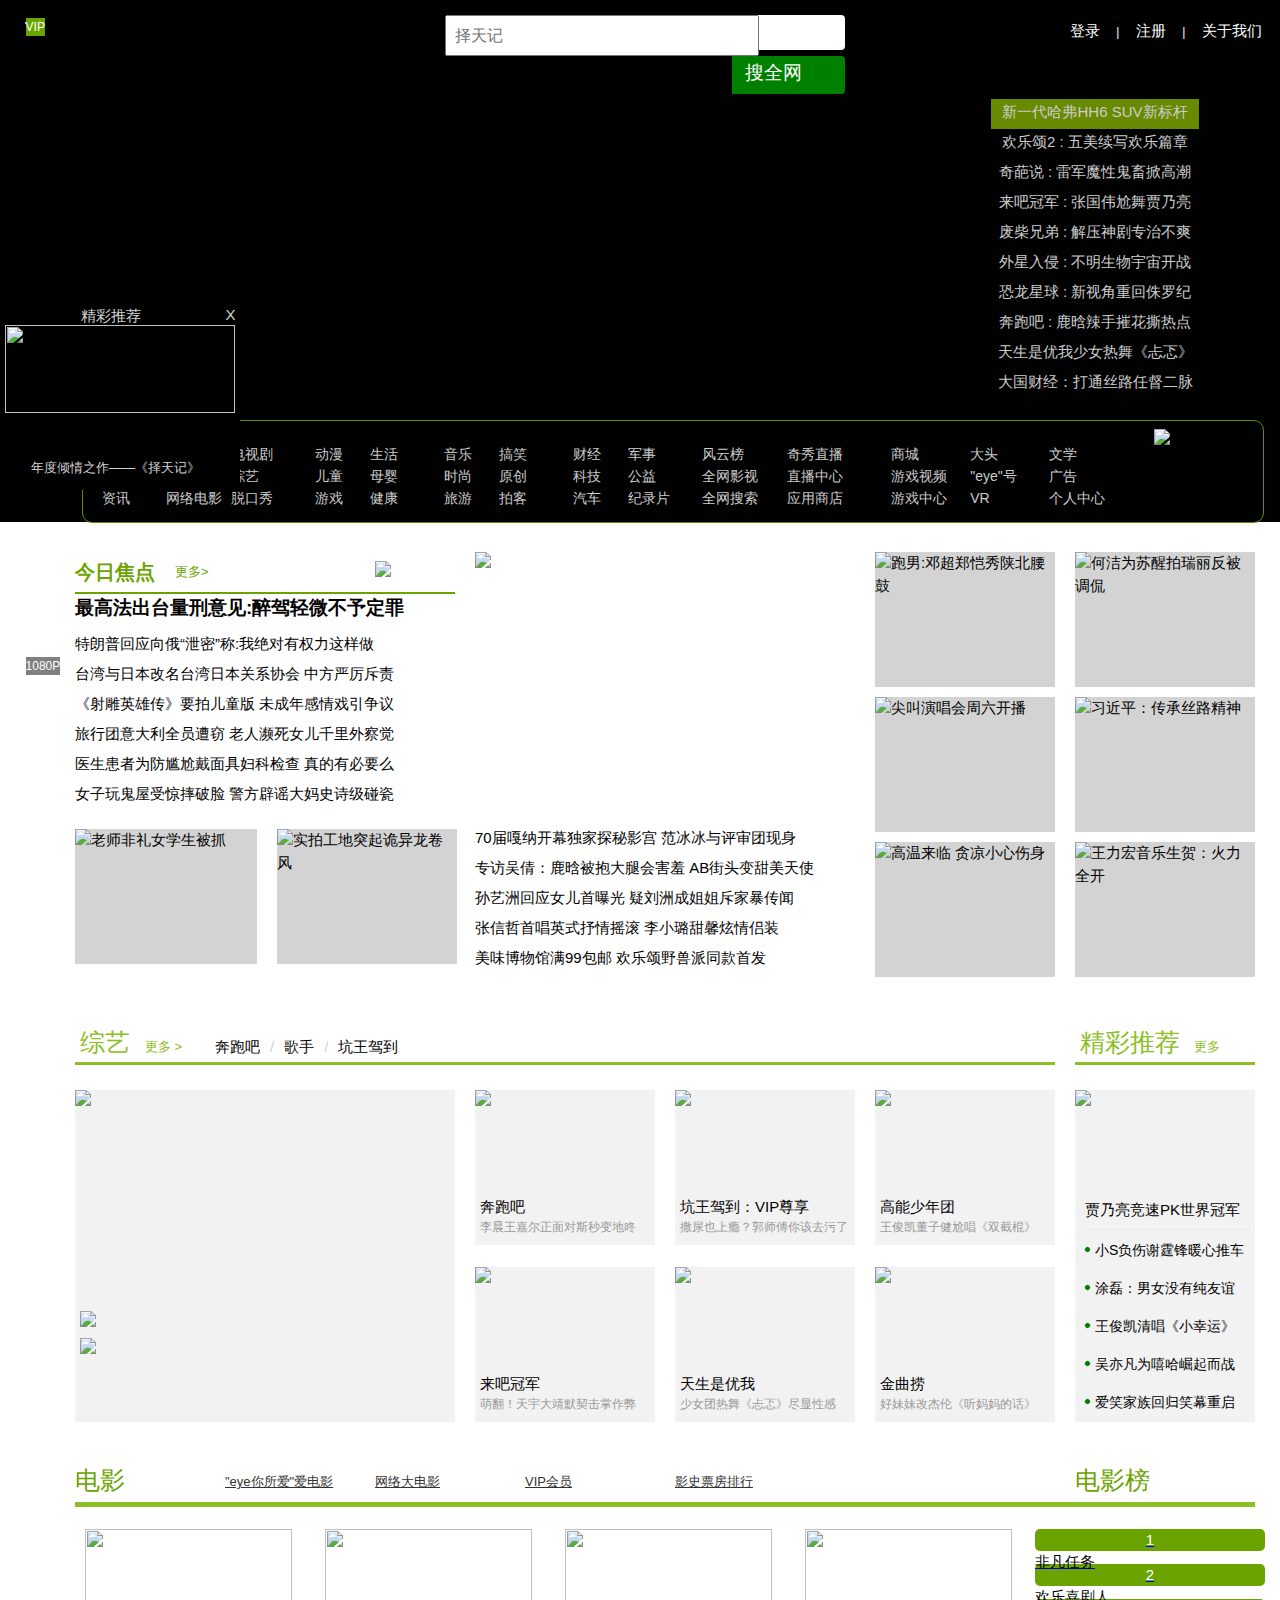
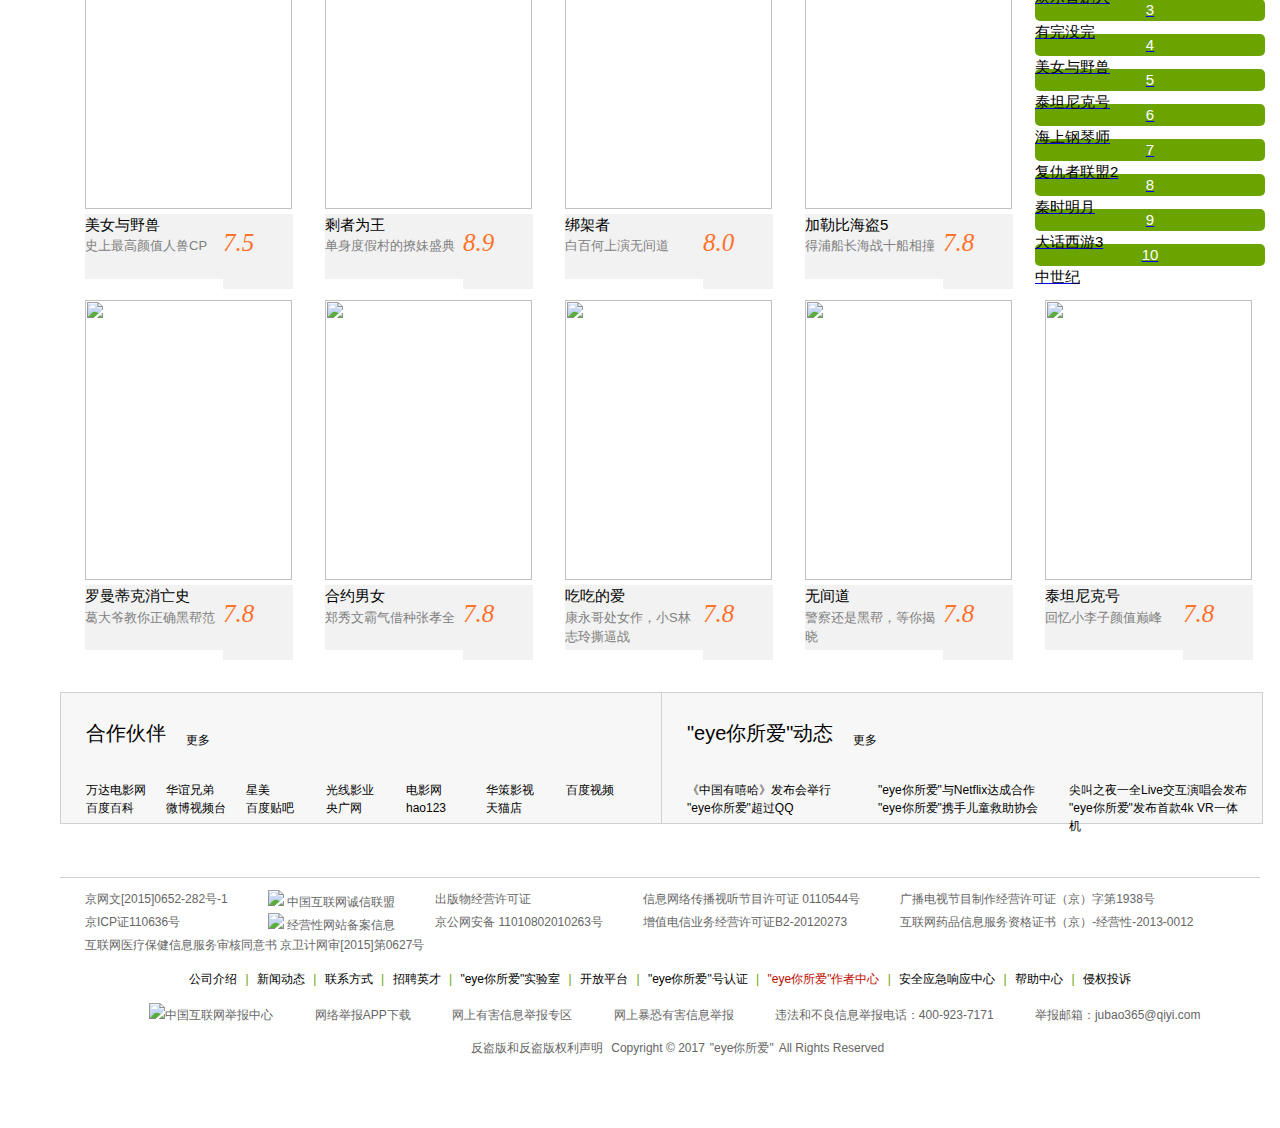
==== commit da90e8dd: "-all" ====
--- a/index.html
+++ b/index.html
@@ -11,7 +11,9 @@
 <link rel="stylesheet" href="lib/font-awesome-4.7.0/css/font-awesome.min.css">
 <!-- <link href="lib/bootstrap-3.3.7-dist/css/bootstrap.min.css" rel="stylesheet"> -->
 <link href="lib/Bootstrap/bootstrap-3.3.7-dist/css/bootstrap.min.css" rel="stylesheet">
+<link rel="stylesheet" href="lib/jquery-ui-1.12.1.custom/jquery-ui.min.css">
 <script type="text/javascript" src="lib/jquery-3.2.1.js"></script>
+<script src="lib/jquery-ui-1.12.1.custom/jquery-ui.min.js"></script>
 <link href="css/index.css" rel="stylesheet">
 
 </head>
@@ -40,75 +42,75 @@
       </div>
     <div class="form">
       <ul class="clearfix" id="scroll">
-        <li class="fl active"><a href="#" class="colors">新一代哈弗HH6  SUV新标杆</a></li>
-        <li class="fl"><a href="#">欢乐颂2&nbsp:&nbsp五美续写欢乐篇章</a></li>
-        <li class="fl"><a href="#">奇葩说&nbsp:&nbsp雷军魔性鬼畜掀高潮</a></li>
-        <li class="fl"><a href="#">来吧冠军&nbsp:&nbsp张国伟尬舞贾乃亮</a></li>
-        <li class="fl"><a href="#">废柴兄弟&nbsp:&nbsp解压神剧专治不爽</a></li>
-        <li class="fl"><a href="#">外星入侵&nbsp:&nbsp不明生物宇宙开战</a></li>
-        <li class="fl"><a href="#">恐龙星球&nbsp:&nbsp新视角重回侏罗纪</a></li>
-        <li class="fl"><a href="#">奔跑吧&nbsp:&nbsp鹿晗辣手摧花撕热点</a></li>
-        <li class="fl"><a href="#">天生是优我少女热舞《忐忑》</a></li>
-        <li class="fl"><a href="#">大国财经：打通丝路任督二脉</a></li>
+        <li class="fl active"><a href="play.html" target="_blank" class="colors">新一代哈弗HH6  SUV新标杆</a></li>
+        <li class="fl"><a href="play.html" target="_blank">欢乐颂2&nbsp:&nbsp五美续写欢乐篇章</a></li>
+        <li class="fl"><a href="play.html" target="_blank">奇葩说&nbsp:&nbsp雷军魔性鬼畜掀高潮</a></li>
+        <li class="fl"><a href="play.html" target="_blank">来吧冠军&nbsp:&nbsp张国伟尬舞贾乃亮</a></li>
+        <li class="fl"><a href="play.html" target="_blank">废柴兄弟&nbsp:&nbsp解压神剧专治不爽</a></li>
+        <li class="fl"><a href="play.html" target="_blank">外星入侵&nbsp:&nbsp不明生物宇宙开战</a></li>
+        <li class="fl"><a href="play.html" target="_blank">恐龙星球&nbsp:&nbsp新视角重回侏罗纪</a></li>
+        <li class="fl"><a href="play.html" target="_blank">奔跑吧&nbsp:&nbsp鹿晗辣手摧花撕热点</a></li>
+        <li class="fl"><a href="play.html" target="_blank">天生是优我少女热舞《忐忑》</a></li>
+        <li class="fl"><a href="play.html" target="_blank">大国财经：打通丝路任督二脉</a></li>
         
       </ul>
     </div>
     <div class="nav clearfix">
          <ul class="nav_one fl">
-                    <li class="fl"><a href="#">娱乐</a></li>
-                    <li class="fl"><a href="#">体育</a></li>
-                    <li class="fl"><a href="#">资讯</a></li>
+                    <li class="fl"><a href="play.html" target="_blank">娱乐</a></li>
+                    <li class="fl"><a href="play.html" target="_blank">体育</a></li>
+                    <li class="fl"><a href="play.html" target="_blank">资讯</a></li>
                  </ul>
                 <ul class="nav_two fl">
-                  <li class="fl"><a href="#">电影</a></li>
-                    <li class="fl"><a href="#">电视剧</a></li>
-                    <li class="fl"><a href="#">片花</a></li>
-                  <li class="fl"><a href="#">综艺</a></li>
-                  <li class="fl"><a href="#">网络电影</a></li>
-                  <li class="fl"><a href="#">脱口秀</a></li>
+                  <li class="fl"><a href="play.html" target="_blank">电影</a></li>
+                    <li class="fl"><a href="play.html" target="_blank">电视剧</a></li>
+                    <li class="fl"><a href="play.html" target="_blank">片花</a></li>
+                  <li class="fl"><a href="play.html" target="_blank">综艺</a></li>
+                  <li class="fl"><a href="play.html" target="_blank">网络电影</a></li>
+                  <li class="fl"><a href="play.html" target="_blank">脱口秀</a></li>
               </ul>
                 <ul class="nav_three fl">
-                  <li class="fl"><a href="#">动漫</a></li>
-                  <li class="fl"><a href="#">生活</a></li>
-                  <li class="fl"><a href="#">儿童</a></li>
-                  <li class="fl"><a href="#">母婴</a></li>
-                  <li class="fl"><a href="#">游戏</a></li>
-                  <li class="fl"><a href="#">健康</a></li>
+                  <li class="fl"><a href="play.html" target="_blank">动漫</a></li>
+                  <li class="fl"><a href="play.html" target="_blank">生活</a></li>
+                  <li class="fl"><a href="play.html" target="_blank">儿童</a></li>
+                  <li class="fl"><a href="play.html" target="_blank" >母婴</a></li>
+                  <li class="fl"><a href="play.html" target="_blank">游戏</a></li>
+                  <li class="fl"><a href="play.html" target="_blank">健康</a></li>
                 </ul>
                 <ul class="nav_four fl">   
-                  <li class="fl"><a href="#">音乐</a></li>
-                  <li class="fl"><a href="#">搞笑</a></li>
-                  <li class="fl"><a href="#">时尚</a></li>
-                  <li class="fl"><a href="#">原创</a></li>
-                  <li class="fl"><a href="#">旅游</a></li>
-                  <li class="fl"><a href="#">拍客</a></li>
+                  <li class="fl"><a href="play.html" target="_blank">音乐</a></li>
+                  <li class="fl"><a href="play.html" target="_blank">搞笑</a></li>
+                  <li class="fl"><a href="play.html" target="_blank">时尚</a></li>
+                  <li class="fl"><a href="play.html" target="_blank">原创</a></li>
+                  <li class="fl"><a href="play.html" target="_blank">旅游</a></li>
+                  <li class="fl"><a href="play.html" target="_blank">拍客</a></li>
                 </ul>
                 <ul class="nav_five fl">                
-                    <li class="fl"><a href="#">财经</a></li>
-                  <li class="fl"><a href="#">军事</a></li>
-                  <li class="fl"><a href="#">科技</a></li>
-                  <li class="fl"><a href="#">公益</a></li>
-                  <li class="fl"><a href="#">汽车</a></li>
-                  <li class="fl"><a href="#">纪录片</a></li>
+                    <li class="fl"><a href="play.html" target="_blank">财经</a></li>
+                  <li class="fl"><a href="play.html" target="_blank">军事</a></li>
+                  <li class="fl"><a href="play.html" target="_blank">科技</a></li>
+                  <li class="fl"><a href="play.html" target="_blank">公益</a></li>
+                  <li class="fl"><a href="play.html" target="_blank">汽车</a></li>
+                  <li class="fl"><a href="play.html" target="_blank">纪录片</a></li>
                 </ul>
                 <ul class="nav_six fl">
-                  <li class="fl"><a href="#">风云榜</a></li>
-                  <li class="fl"><a href="#">奇秀直播</a></li>
-                  <li class="fl"><a href="#">全网影视</a></li>
-                  <li class="fl"><a href="#">直播中心</a></li>
-                  <li class="fl"><a href="#">全网搜索</a></li>
-                  <li class="fl"><a href="#">应用商店</a></li>
+                  <li class="fl"><a href="play.html" target="_blank">风云榜</a></li>
+                  <li class="fl"><a href="play.html" target="_blank">奇秀直播</a></li>
+                  <li class="fl"><a href="play.html" target="_blank">全网影视</a></li>
+                  <li class="fl"><a href="play.html" target="_blank">直播中心</a></li>
+                  <li class="fl"><a href="play.html" target="_blank">全网搜索</a></li>
+                  <li class="fl"><a href="play.html" target="_blank">应用商店</a></li>
                 </ul>
                 <ul class="nav_seven fl">
-                  <li class="fl"><a href="#">商城</a></li>
-                  <li class="fl"><a href="#">大头</a></li>
-                  <li class="fl"><a href="#">文学</a></li>
-                  <li class="fl"><a href="#">游戏视频</a></li>
-                  <li class="fl"><a href="#">"eye"号</a></li>
-                  <li class="fl"><a href="#">广告</a></li>
-                  <li class="fl"><a href="#">游戏中心</a></li>
-                  <li class="fl"><a href="#">VR</a></li>
-                  <li class="fl"><a href="#">个人中心</a></li>
+                  <li class="fl"><a href="play.html" target="_blank">商城</a></li>
+                  <li class="fl"><a href="play.html" target="_blank">大头</a></li>
+                  <li class="fl"><a href="play.html" target="_blank">文学</a></li>
+                  <li class="fl"><a href="play.html" target="_blank">游戏视频</a></li>
+                  <li class="fl"><a href="play.html" target="_blank">"eye"号</a></li>
+                  <li class="fl"><a href="play.html" target="_blank">广告</a></li>
+                  <li class="fl"><a href="play.html" target="_blank">游戏中心</a></li>
+                  <li class="fl"><a href="play.html" target="_blank">VR</a></li>
+                  <li class="fl"><a href="play.html" target="_blank">个人中心</a></li>
               </ul>
               <img src="img/01.png" class="fl" style="margin-left: 23px;">
     </div>
@@ -117,56 +119,56 @@
     <div class="content2">
    <div class="content2-left">
      <div class="content2-left-head">
-     	<div class="content2-left-head-word1"><a href="#" class=link>今日焦点</a></div>
+     	<div class="content2-left-head-word1"><a href="play.html" class=link>今日焦点</a></div>
      	<div class="content2-left-head-word2">
-     	<a href="#" class="link">更多></a></div>
+     	<a href="play.html" class="link">更多></a></div>
      	<div class="content2-left-head-img">
-     		<a href="#" target="_blank"><img src='img/img1.jpg'></a>
+     		<a href="play.html" target="_blank"><img src='img/img1.jpg'></a>
      	</div> 
      </div>
      <div class="content2-left-middle">
         <div class="content2-left-middle-first">
-        <a href="#" target="_blank">最高法出台量刑意见:醉驾轻微不予定罪</a></div>
+        <a href="play.html" target="_blank">最高法出台量刑意见:醉驾轻微不予定罪</a></div>
         <div class="content2-left-middle-second">
            <div class="content2-left-middle-second-everyline">
         	<div class="fa fa-toggle-right">
-        	<a href="#" target="_blank">特朗普回应向俄“泄密”称:我绝对有权力这样做</a></div>
+        	<a href="play.html" target="_blank">特朗普回应向俄“泄密”称:我绝对有权力这样做</a></div>
            </div>
            <div class="content2-left-middle-second-everyline">
         	<div class="fa fa-toggle-right">
-        	<a href="#" target="_blank">台湾与日本改名台湾日本关系协会 中方严厉斥责</a></div>
+        	<a href="play.html" target="_blank">台湾与日本改名台湾日本关系协会 中方严厉斥责</a></div>
            </div>
            <div class="content2-left-middle-second-everyline">
         	<div class="fa fa-toggle-right">
-        	<a href="#" target="_blank">《射雕英雄传》要拍儿童版 未成年感情戏引争议</a></div>
-           </div>
-           <div class="content2-left-middle-second-everyline">
-        	<div class="fa fa-toggle-right"><a href="#" target="_blank">旅行团意大利全员遭窃 </a><a href="#" target="_blank">老人濒死女儿千里外察觉</a></div>
+        	<a href="play.html" target="_blank">《射雕英雄传》要拍儿童版 未成年感情戏引争议</a></div>
+           </div>
+           <div class="content2-left-middle-second-everyline">
+        	<div class="fa fa-toggle-right"><a href="#" target="_blank">旅行团意大利全员遭窃 </a><a href="play.html" target="_blank">老人濒死女儿千里外察觉</a></div>
            </div>
            <div class="content2-left-middle-second-everyline">
         	<div class="fa fa-toggle-right">
-        	<a href="#" target="_blank">医生患者为防尴尬戴面具妇科检查 真的有必要么</a></div>
-           </div>
-           <div class="content2-left-middle-second-everyline">
-        	<div class="fa fa-toggle-right"><a href="#" target="_blank">女子玩鬼屋受惊摔破脸 </a><a href="#" target="_blank">警方辟谣大妈史诗级碰瓷</a></div>
+        	<a href="play.html" target="_blank">医生患者为防尴尬戴面具妇科检查 真的有必要么</a></div>
+           </div>
+           <div class="content2-left-middle-second-everyline">
+        	<div class="fa fa-toggle-right"><a href="play.html" target="_blank">女子玩鬼屋受惊摔破脸 </a><a href="play.html" target="_blank">警方辟谣大妈史诗级碰瓷</a></div>
            </div>
         </div>
      </div>
      <div class="content2-left-foot">
         <div class="content2-left-foot-left">
-        	<a href="#" target="_blank">
-        	<img src='img/img2.jpg'>老师非礼女学生被抓</a>
+        	<a href="play.html" target="_blank">
+        	<img src='img/img2.jpg' data-geo="">老师非礼女学生被抓</a>
         </div>
         <div class="content2-left-foot-middle"></div>
         <div class="content2-left-foot-right">
-        	<a href="#" target="_blank"><img src='img/img3.jpg'>实拍工地突起诡异龙卷风</a>
+        	<a href="play.html" target="_blank"><img src='img/img3.jpg' data-geo="">实拍工地突起诡异龙卷风</a>
         </div>
      </div>
    </div>
    <div class="content2-middle">
       <div class="content2-middle-top">
-      	<a href="#"  class='img4' target="_blank"><img src='img/img4a.jpg'></a>
-       <a href="#" class='img4' target="_blank">
+      	<a href="play.html"  class='img4' target="_blank"><img src='img/img4a.jpg'></a>
+       <a href="play.html" class='img4' target="_blank">
       <img src='img/img4b.jpg'  style="display:none"></a>
         <div class='leftbutton' >
         </div>
@@ -175,47 +177,47 @@
       </div>
       <div class="content2-middle-bottom">
       	<div class="content2-left-middle-second-everyline">
-        	<div class="fa fa-toggle-right"><a href="#" target="_blank">70届嘎纳开幕独家探秘影宫 </a><a href="#" target="_blank">范冰冰与评审团现身</a></div>
-           </div>
-           <div class="content2-left-middle-second-everyline">
-        	<div class="fa fa-toggle-right"><a href="#" target="_blank">专访吴倩：鹿晗被抱大腿会害羞 </a><a href="#" target="_blank">AB街头变甜美天使</a></div>
-           </div>
-           <div class="content2-left-middle-second-everyline">
-        	<div class="fa fa-toggle-right"><a href="#" target="_blank">孙艺洲回应女儿首曝光 </a><a href="#" target="_blank">疑刘洲成姐姐斥家暴传闻</a></div>
-           </div>
-           <div class="content2-left-middle-second-everyline">
-        	<div class="fa fa-toggle-right"><a href="#" target="_blank">张信哲首唱英式抒情摇滚 </a><a href="#" target="_blank">李小璐甜馨炫情侣装</a></div>
-           </div>
-           <div class="content2-left-middle-second-everyline">
-        	<div class="fa fa-toggle-right"><a href="#" target="_blank">美味博物馆满99包邮 </a><a href="#" target="_blank">欢乐颂野兽派同款首发</a></div>
+        	<div class="fa fa-toggle-right"><a href="play.html" target="_blank">70届嘎纳开幕独家探秘影宫 </a><a href="play.html" target="_blank">范冰冰与评审团现身</a></div>
+           </div>
+           <div class="content2-left-middle-second-everyline">
+        	<div class="fa fa-toggle-right"><a href="play.html" target="_blank">专访吴倩：鹿晗被抱大腿会害羞 </a><a href="play.html" target="_blank">AB街头变甜美天使</a></div>
+           </div>
+           <div class="content2-left-middle-second-everyline">
+        	<div class="fa fa-toggle-right"><a href="play.html" target="_blank">孙艺洲回应女儿首曝光 </a><a href="play.html" target="_blank">疑刘洲成姐姐斥家暴传闻</a></div>
+           </div>
+           <div class="content2-left-middle-second-everyline">
+        	<div class="fa fa-toggle-right"><a href="play.html" target="_blank">张信哲首唱英式抒情摇滚 </a><a href="play.html" target="_blank">李小璐甜馨炫情侣装</a></div>
+           </div>
+           <div class="content2-left-middle-second-everyline">
+        	<div class="fa fa-toggle-right"><a href="play.html" target="_blank">美味博物馆满99包邮 </a><a href="play.html" target="_blank">欢乐颂野兽派同款首发</a></div>
            </div>      
       </div>
    </div>
    <div class="content2-rightfirst">
       <div class="content2-rightfirst-everyone">
-        	<a href="#" target="_blank">
-        	<img src='img/img8.png'>跑男:邓超郑恺秀陕北腰鼓</a>
+        	<a href="play.html" target="_blank">
+        	<img src='img/img8.png' data-geo="">跑男:邓超郑恺秀陕北腰鼓</a>
       </div>
       <div class="content2-rightfirst-middle"></div>
       <div class="content2-rightfirst-everyone">
-        	<a href="#" target="_blank"><img src='img/img9.png'>"eye你所爱"尖叫演唱会周六开播</a>
+        	<a href="play.html" target="_blank"><img src='img/img9.png' data-geo="">尖叫演唱会周六开播</a>
       </div>
       <div class="content2-rightfirst-middle"></div>
       <div class="content2-rightfirst-everyone">
-        	<a href="#" target="_blank"><img src='img/img10.png'>高温来临 贪凉小心伤身</a>
+        	<a href="play.html" target="_blank"><img src='img/img10.png' data-geo="">高温来临 贪凉小心伤身</a>
       </div>
    </div>
    <div class="content2-rightsecond">
       <div class=content2-rightsecond-everyone>
-        	<a href="#" target="_blank"><img src='img/img5.jpg'>何洁为苏醒拍瑞丽反被调侃</a>
+        	<a href="play.html" target="_blank"><img src='img/img5.jpg' data-geo="">何洁为苏醒拍瑞丽反被调侃</a>
       </div>
       <div class="content2-rightsecond-middle"></div>
       <div class="content2-rightsecond-everyone">
-        	<a href="#" target="_blank"><img src='img/img6.jpg'>习近平：传承丝路精神</a>
+        	<a href="play.html" target="_blank"><img src='img/img6.jpg' data-geo="">习近平：传承丝路精神</a>
       </div>
       <div class="content2-rightsecond-middle"></div>
       <div class="content2-rightsecond-everyone">
-        	<a href="#" target="_blank"><img src='img/img7.jpg'>王力宏音乐生贺：火力全开</a>
+        	<a href="play.html" target="_blank"><img src='img/img7.jpg' data-geo="">王力宏音乐生贺：火力全开</a>
       </div>
    </div>
    </div>
@@ -224,21 +226,21 @@
     <div class="content3-left">
         <div class="content3-left-top">
             <i class="fa fa-television"></i>
-            <a href="#" class="content3-left-top-1">综艺</a>
-            <a href="#" class="content3-left-top-2">更多 ></a>
-            <a href="#" class="content3-left-top-3">奔跑吧</a>
+            <a href="play.html" class="content3-left-top-1">综艺</a>
+            <a href="play.html" class="content3-left-top-2">更多 ></a>
+            <a href="play.html" class="content3-left-top-3">奔跑吧</a>
             <div class="content3-left-top-line">/</div>
-            <a href="#" class="content3-left-top-3">歌手</a> 
+            <a href="play.html" class="content3-left-top-3">歌手</a> 
             <div class="content3-left-top-line">/</div>
-            <a href="#" class="content3-left-top-3">坑王驾到</a>
+            <a href="play.html" class="content3-left-top-3">坑王驾到</a>
         </div>
         <div class="content3-left-line"></div>
         <div class="content3-left-bottom">
             <div class="content3-left-bottom-1">
-                <a href="#" target="_blank" class="content3-left-bottom-1-pic">
+                <a href="play.html" target="_blank" class="content3-left-bottom-1-pic">
                     <img src="img/1.jpg">
                 </a>
-                <a href="#" target="_blank" class="content3-left-bottom-1-pic">
+                <a href="play.html" target="_blank" class="content3-left-bottom-1-pic">
                     <img src="img/11.jpg" style="display: none;" >
                 </a> 
 
@@ -251,79 +253,79 @@
                     <div class="content3-left-bottom-label-right"></div>
                 </div>
                 <div class="content3-left-bottom-1-line"></div> 
-                <a href="#" target="_blank" class="content3-left-bottom-1-middle">
+                <a href="play.html" target="_blank" class="content3-left-bottom-1-middle">
                 <img src="img/word.png" id="word"></a>
-                <a href="#" target="_blank" class="content3-left-bottom-1-middle"><img src="img/word1.png" style="display: none;" id="word1"></a>
-                <a href="#" target="_blank" class="content3-left-bottom-1-bottom">
+                <a href="play.html" target="_blank" class="content3-left-bottom-1-middle"><img src="img/word1.png" style="display: none;" id="word1"></a>
+                <a href="play.html" target="_blank" class="content3-left-bottom-1-bottom">
                     <img src="img/2word.png" id="2word">
                 </a>
-                <a href="#" target="_blank" class="content3-left-bottom-1-bottom">
+                <a href="play.html" target="_blank" class="content3-left-bottom-1-bottom">
                     <img src="img/2word1.png" style="display: none;" id="2word1">
                 </a>
             </div>
             <div class="content3-left-bottom-line"></div>
             <div class="content3-left-bottom-2">
                 <div class="content3-left-bottom-2-1">
-                    <a href="#" target="_blank" class="content3-left-bottom-2-1-pic"><img src="img/2.jpg"></a>
+                    <a href="play.html" target="_blank" class="content3-left-bottom-2-1-pic"><img src="img/2.jpg" data-geo=""></a>
                     <div class="content3-left-bottom-2label">
                         <div class="content3-left-bottom-label-left"></div>
                         <div class="content3-left-bottom-label-right"></div>
                     </div>
-                    <a href="#" target="_blank" class="content3-left-bottom-2-1-middle">奔跑吧</a>
+                    <a href="play.html" target="_blank" class="content3-left-bottom-2-1-middle">奔跑吧</a>
                     <div class="content3-left-bottom-2-1-bottom">李晨王嘉尔正面对斯秒变地咚</div>
                 </div>
                 <div class="content3-left-bottom-2-line"></div>
                 <div class="content3-left-bottom-2-1">
-                    <a href="#" target="_blank" class="content3-left-bottom-2-1-pic"><img src="img/5.jpg"></a>
+                    <a href="play.html" target="_blank" class="content3-left-bottom-2-1-pic"><img src="img/5.jpg" data-geo=""></a>
                     <div class="content3-left-bottom-2label">
                         <div class="content3-left-bottom-label-left"></div>
                         <div class="content3-left-bottom-label-right"></div>
                     </div>
-                    <a href="#" target="_blank" class="content3-left-bottom-2-1-middle">来吧冠军</a>
+                    <a href="play.html" target="_blank" class="content3-left-bottom-2-1-middle">来吧冠军</a>
                     <div class="content3-left-bottom-2-1-bottom">萌翻！天宇大靖默契击掌作弊</div>
                 </div>
             </div>
             <div class="content3-left-bottom-line"></div>
             <div class="content3-left-bottom-2">
                 <div class="content3-left-bottom-2-1">
-                    <a href="#" target="_blank" class="content3-left-bottom-2-1-pic"><img src="img/3.jpg"></a>
+                    <a href="play.html" target="_blank" class="content3-left-bottom-2-1-pic"><img src="img/3.jpg" data-geo=""></a>
                     <div class="content3-left-bottom-2label">
                         <div class="content3-left-bottom-label-left"></div>
                         <div class="content3-left-bottom-label-right"></div>
                     </div>
-                    <a href="#" target="_blank" class="content3-left-bottom-2-1-middle">坑王驾到：VIP尊享</a>
+                    <a href="play.html" target="_blank" class="content3-left-bottom-2-1-middle">坑王驾到：VIP尊享</a>
                     <div class="content3-left-bottom-2-1-bottom">撒尿也上瘾？郭师傅你该去污了</div>
                 </div>
                 <div class="content3-left-bottom-2-line"></div>
                 <div class="content3-left-bottom-2-1">
-                    <a href="#" target="_blank" class="content3-left-bottom-2-1-pic"><img src="img/6.jpg"></a>
+                    <a href="play.html" target="_blank" class="content3-left-bottom-2-1-pic"><img src="img/6.jpg" data-geo=""></a>
                     <div class="content3-left-bottom-2label">
                         <div class="content3-left-bottom-label-left"></div>
                         <div class="content3-left-bottom-label-right"></div>
                     </div>
-                    <a href="#" target="_blank" class="content3-left-bottom-2-1-middle">天生是优我</a>
+                    <a href="play.html" target="_blank" class="content3-left-bottom-2-1-middle">天生是优我</a>
                     <div class="content3-left-bottom-2-1-bottom">少女团热舞《忐忑》尽显性感</div>
                 </div>
             </div>
             <div class="content3-left-bottom-line"></div>
             <div class="content3-left-bottom-2">
                 <div class="content3-left-bottom-2-1">
-                    <a href="#" target="_blank" class="content3-left-bottom-2-1-pic"><img src="img/4.jpg"></a>
+                    <a href="play.html" target="_blank" class="content3-left-bottom-2-1-pic"><img src="img/4.jpg" data-geo=""></a>
                     <div class="content3-left-bottom-2label">
                         <div class="content3-left-bottom-label-left"></div>
                         <div class="content3-left-bottom-label-right"></div>
                     </div>
-                    <a href="#" target="_blank" class="content3-left-bottom-2-1-middle">高能少年团</a>
+                    <a href="play.html" target="_blank" class="content3-left-bottom-2-1-middle">高能少年团</a>
                     <div class="content3-left-bottom-2-1-bottom">王俊凯董子健尬唱《双截棍》</div>
                 </div>
                 <div class="content3-left-bottom-2-line"></div>
                 <div class="content3-left-bottom-2-1">
-                    <a href="#" target="_blank" class="content3-left-bottom-2-1-pic"><img src="img/7.jpg"></a>
+                    <a href="play.html" target="_blank" class="content3-left-bottom-2-1-pic"><img src="img/7.jpg" data-geo=""></a>
                     <div class="content3-left-bottom-2label">
                         <div class="content3-left-bottom-label-left"></div>
                         <div class="content3-left-bottom-label-right"></div>
                     </div>
-                    <a href="#" target="_blank" class="content3-left-bottom-2-1-middle">金曲捞</a>
+                    <a href="play.html" target="_blank" class="content3-left-bottom-2-1-middle">金曲捞</a>
                     <div class="content3-left-bottom-2-1-bottom">好妹妹改杰伦《听妈妈的话》</div>
                 </div>
             </div>
@@ -333,35 +335,35 @@
     <div class="content3-right">
         <div class="content3-right-top">
             <i class="fa fa-television"></i>  
-            <a href="#" class="content3-right-top-1">精彩推荐</a>
-            <a href="#" class="content3-right-top-2">更多</a>
+            <a href="play.html" class="content3-right-top-1">精彩推荐</a>
+            <a href="play.html" class="content3-right-top-2">更多</a>
         </div>
         <div class="content3-right-line"></div>
         <div class="content3-right-bottom">
             <div class="content3-right-bottom-up">
-                <a href="#" target="_blank" class="content3-right-bottom-up-pic"><img src="img/8.jpg"></a>
-                <a href="#" target="_blank" class="content3-right-bottom-up-word">贾乃亮竞速PK世界冠军</a>
+                <a href="play.html" target="_blank" class="content3-right-bottom-up-pic"><img src="img/8.jpg"></a>
+                <a href="play.html" target="_blank" class="content3-right-bottom-up-word">贾乃亮竞速PK世界冠军</a>
             </div>
             <div class="content3-right-bottom-down">
                 <div class="content3-right-bottom-down-1">
                     <div class="content3-right-bottom-down-1-left"></div>
-                    <a href="#" target="_blank" class="content3-right-bottom-down-1-right">小S负伤谢霆锋暖心推车</a>
+                    <a href="play.html" target="_blank" class="content3-right-bottom-down-1-right">小S负伤谢霆锋暖心推车</a>
                 </div>
                 <div class="content3-right-bottom-down-1">
                     <div class="content3-right-bottom-down-1-left"></div>
-                    <a href="#" target="_blank" class="content3-right-bottom-down-1-right">涂磊：男女没有纯友谊</a>
+                    <a href="play.html" target="_blank" class="content3-right-bottom-down-1-right">涂磊：男女没有纯友谊</a>
                 </div>
                 <div class="content3-right-bottom-down-1">
                     <div class="content3-right-bottom-down-1-left"></div>
-                    <a href="#" target="_blank" class="content3-right-bottom-down-1-right">王俊凯清唱《小幸运》</a>
+                    <a href="play.html" target="_blank" class="content3-right-bottom-down-1-right">王俊凯清唱《小幸运》</a>
                 </div>
                 <div class="content3-right-bottom-down-1">
                     <div class="content3-right-bottom-down-1-left"></div>
-                    <a href="#" target="_blank" class="content3-right-bottom-down-1-right">吴亦凡为嘻哈崛起而战</a>
+                    <a href="play.html" target="_blank" class="content3-right-bottom-down-1-right">吴亦凡为嘻哈崛起而战</a>
                 </div>
                 <div class="content3-right-bottom-down-1">
                     <div class="content3-right-bottom-down-1-left"></div>
-                    <a href="#" target="_blank" class="content3-right-bottom-down-1-right">爱笑家族回归笑幕重启</a>
+                    <a href="play.html" target="_blank" class="content3-right-bottom-down-1-right">爱笑家族回归笑幕重启</a>
                 </div>
             </div>
         </div>
@@ -371,54 +373,54 @@
    <div class=" content4">
 			<div class=" content4-heading">
 			
-				<a href="#"class="col-md-2 content4-heading-movies">
+				<a class="col-md-2 content4-heading-movies">
 					<div class="content4-heading-movies-1">
 					<i class="fa fa-play"></i> 电影</div>
 				</a>
 				
-				<a href="#" class="col-md-2 content4-heading-box">"eye你所爱"爱电影<img src=" img/big-project-thread.png" alt=""></a>
-				<a href="#"class="col-md-2 content4-heading-box">网络大电影<img src=" img/big-project-thread.png" alt=""></a>
-				<a href="#" class="col-md-2 content4-heading-box">VIP会员<img src=" img/big-project-thread.png" alt=""></a>
-				<a href="#" class="  content4-heading-box">影史票房排行<img src=" img/big-project-thread.png" alt=""></a>
+				<a href="play.html" target="_blank"  class="col-md-2 content4-heading-box">"eye你所爱"爱电影<img src=" img/big-project-thread.png" alt=""></a>
+				<a href="play.html" target="_blank" class="col-md-2 content4-heading-box">网络大电影<img src=" img/big-project-thread.png" alt=""></a>
+				<a href="play.html"  target="_blank" class="col-md-2 content4-heading-box">VIP会员<img src=" img/big-project-thread.png" alt=""></a>
+				<a href="play.html" target="_blank" class="  content4-heading-box">影史票房排行<img src=" img/big-project-thread.png" alt=""></a>
 			</div>
 			<a class=" content4-heading-movies-2"><i class="fa fa-play"></i>电影榜</a>
 
-			<a  href="#"class="col-md-2 content4-heading-film">
-			<span style="position: absolute; top: 73%;; left: 2%;color: white ;background:grey;">1080P</span>
-			<span style="position: absolute; top: 2%; left: 2%;color: white ;background:#6ba400;"> VIP </span>
-				<img  width=207px height=280px src="img/big-project-film1.jpg" alt="" >
-				<div  class=" content4-heading-film-left">
-					<div class="content4-heading-film-left-name">美女与野兽</div>
+			<a  href="play.html" target="_blank" class="col-md-2 content4-heading-film">
+			<span style="position: absolute; top: 73%;; left: 2%;color: white ;background:grey;">1080P</span>
+			<span style="position: absolute; top: 2%; left: 2%;color: white ;background:#6ba400;"> VIP </span>
+				<img  width=207px height=280px src="img/big-project-film1.jpg" alt="">
+				<div  class=" content4-heading-film-left">
+					<div class="content4-heading-film-left-name"><span>美女与野兽</span></div>
 					<div class="content4-heading-film-left-interprect">史上最高颜值人兽CP</div>
 				</div>
 				<div class="  content4-heading-film-right">7.5</div>
 			</a>
-			<a  href="#"class="col-md-2 content4-heading-film">
+			<a  href="play.html" target="_blank" class="col-md-2 content4-heading-film">
 			<span style="position: absolute; top: 73%;; left: 2%;color: white ;background:grey;">1080P</span>
 			<span style="position: absolute; top: 2%; left: 2%;color: white ;background:#6ba400;"> VIP </span>
 				<img  width=207px height=280px src=" img/big-project-film2.jpg" alt="" >
 				<div  class=" content4-heading-film-left">
-					<div class="content4-heading-film-left-name">剩者为王</div>
+					<div class="content4-heading-film-left-name"><span>剩者为王</span></div>
 					<div class="content4-heading-film-left-interprect">单身度假村的撩妹盛典</div>
 				</div>
 				<div class="  content4-heading-film-right">8.9</div>
 			</a>
-			<a  href="#"class="col-md-2 content4-heading-film">
+			<a  href="play.html" target="_blank" class="col-md-2 content4-heading-film">
 			<span style="position: absolute; top: 73%;; left: 2%;color: white ;background:grey;">1080P</span>
 			<span style="position: absolute; top: 2%; left: 2%;color: white ;background:#6ba400;"> VIP </span>
 				<img  width=207px height=280px src=" img/big-project-film3.jpg" alt="" >
 				<div  class=" content4-heading-film-left">
-					<div class="content4-heading-film-left-name">绑架者</div>
+					<div class="content4-heading-film-left-name"><span>绑架者</span></div>
 					<div class="content4-heading-film-left-interprect">白百何上演无间道</div>
 				</div>
 				<div class="  content4-heading-film-right">8.0</div>
 			</a>
-			<a  href="#"class="col-md-2 content4-heading-film">
+			<a  href="play.html" target="_blank"  class="col-md-2 content4-heading-film">
 			<span style="position: absolute; top: 73%;; left: 2%;color: white ;background:grey;">1080P</span>
 			<span style="position: absolute; top: 2%; left: 2%;color: white ;background:#6ba400;"> VIP </span>
 				<img  width=207px height=280px src=" img/big-project-film4.jpg" alt="" >
 				<div  class=" content4-heading-film-left">
-					<div class="content4-heading-film-left-name">加勒比海盗5</div>
+					<div class="content4-heading-film-left-name"><span>加勒比海盗5</span></div>
 					<div class="content4-heading-film-left-interprect">得浦船长海战十船相撞</div>
 				</div>
 				<div class="  content4-heading-film-right">7.8</div>
@@ -427,147 +429,147 @@
 		
 			<div class="content4-heading-film-catalog">
 			<div class="content4-heading-film-catalog-everyrow">
-				<a  href="#">
+				<a  href="play.html" target="_blank">
 					<div class="content4-heading-film-catalog-row">
 						<div class="col-md-2 content4-heading-film-catalog-row-num">1</div>
-						<div class="col-md-8 content4-heading-film-catalog-row-name">非凡任务</div>
+						<div class="col-md-8 content4-heading-film-catalog-row-name"><span>非凡任务</span></div>
 						<div class="col-md-2 content4-heading-film-catalog-row-tend"><i class="fa fa-long-arrow-up"></i></div>
 					</div>
 				</a>
 				</div>
 				
 				<div class="content4-heading-film-catalog-everyrow">
-				<a  href="#">
+				<a  href="play.html" target="_blank">
 					<div class="content4-heading-film-catalog-row">
 						<div class="col-md-2 content4-heading-film-catalog-row-num">2</div>
-						<div class="col-md-8 content4-heading-film-catalog-row-name">欢乐喜剧人</div>
+						<div class="col-md-8 content4-heading-film-catalog-row-name"><span>欢乐喜剧人</span></div>
 						<div class="col-md-2 content4-heading-film-catalog-row-tend"><i class="fa fa-long-arrow-down"></i></div>
 					</div>
 				</a>
 				</div>
 				<div class="content4-heading-film-catalog-everyrow">
-				<a  href="#">
+				<a  href="play.html" target="_blank">
 					<div class="content4-heading-film-catalog-row">
 						<div class="col-md-2 content4-heading-film-catalog-row-num">3</div>
-						<div class="col-md-8 content4-heading-film-catalog-row-name">有完没完</div>
+						<div class="col-md-8 content4-heading-film-catalog-row-name"><span>有完没完</span></div>
 						<div class="col-md-2 content4-heading-film-catalog-row-tend"><i class="fa fa-long-arrow-up"></i></div>
 					</div>
 				</a>
 				</div>
 				<div class="content4-heading-film-catalog-everyrow">
-				<a  href="#">
+				<a  href="play.html" target="_blank">
 					<div class="content4-heading-film-catalog-row">
 						<div class="col-md-2 content4-heading-film-catalog-row-num">4</div>
-						<div class="col-md-8 content4-heading-film-catalog-row-name">美女与野兽</div>
+						<div class="col-md-8 content4-heading-film-catalog-row-name"><span>美女与野兽</span></div>
 						<div class="col-md-2 content4-heading-film-catalog-row-tend"><i class="fa fa-long-arrow-up"></i></div>
 					</div>
 				</a>
 				</div>
 				<div class="content4-heading-film-catalog-everyrow">
-				<a  href="#">
+				<a  href="play.html" target="_blank">
 					<div class="content4-heading-film-catalog-row">
 						<div class="col-md-2 content4-heading-film-catalog-row-num">5</div>
-						<div class="col-md-8 content4-heading-film-catalog-row-name">泰坦尼克号</div>
+						<div class="col-md-8 content4-heading-film-catalog-row-name"><span>泰坦尼克号</span></div>
 						<div class="col-md-2 content4-heading-film-catalog-row-tend"><i class="fa fa-arrows-h"  style="margin-left: -3px;"></i></div>
 					</div>
 				</a>
 				</div>
 				<div class="content4-heading-film-catalog-everyrow">
-				<a  href="#">
+				<a  href="play.html" target="_blank">
 					<div class="content4-heading-film-catalog-row">
 						<div class="col-md-2 content4-heading-film-catalog-row-num">6</div>
-						<div class="col-md-8 content4-heading-film-catalog-row-name">海上钢琴师</div>
+						<div class="col-md-8 content4-heading-film-catalog-row-name"><span>海上钢琴师</span></div>
 						<div class="col-md-2 content4-heading-film-catalog-row-tend"><i class="fa fa-long-arrow-up"></i></div>
 					</div>
 				</a>
 				</div>
 				<div class="content4-heading-film-catalog-everyrow">
-				<a  href="#">
+				<a  href="play.html" target="_blank">
 					<div class="content4-heading-film-catalog-row">
 						<div class="col-md-2 content4-heading-film-catalog-row-num">7</div>
-						<div class="col-md-8 content4-heading-film-catalog-row-name">复仇者联盟2</div>
+						<div class="col-md-8 content4-heading-film-catalog-row-name"><span>复仇者联盟2</span></div>
 						<div class="col-md-2 content4-heading-film-catalog-row-tend"><i class="fa fa-long-arrow-down"></i></div>
 					</div>
 				</a>
 				</div>
 				<div class="content4-heading-film-catalog-everyrow">
-				<a  href="#">
+				<a  href="play.html" target="_blank">
 					<div class="content4-heading-film-catalog-row">
 						<div class="col-md-2 content4-heading-film-catalog-row-num">8</div>
-						<div class="col-md-8 content4-heading-film-catalog-row-name">秦时明月</div>
+						<div class="col-md-8 content4-heading-film-catalog-row-name"><span>秦时明月</span></div>
 						<div class="col-md-2 content4-heading-film-catalog-row-tend"><i class="fa fa-long-arrow-down"></i></div>
 					</div>
 				</a>
 				</div>
 				<div class="content4-heading-film-catalog-everyrow">
-				<a  href="#">
+				<a  href="play.html" target="_blank">
 					<div class="content4-heading-film-catalog-row">
 						<div class="col-md-2 content4-heading-film-catalog-row-num">9</div>
-						<div class="col-md-8 content4-heading-film-catalog-row-name">大话西游3</div>
+						<div class="col-md-8 content4-heading-film-catalog-row-name"><span>大话西游3</span></div>
 						<div class="col-md-2 content4-heading-film-catalog-row-tend"><i class="fa fa-arrows-h" style="margin-left: -3px;"></i></div>
 					</div>
 				</a>
 				</div>
 				<div class="content4-heading-film-catalog-everyrow">
-				<a  href="#">
+				<a  href="play.html" target="_blank">
 					<div class="content4-heading-film-catalog-row">
 						<div class="col-md-2 content4-heading-film-catalog-row-num">10</div>
-						<div class="col-md-8 content4-heading-film-catalog-row-name">中世纪</div>
+						<div class="col-md-8 content4-heading-film-catalog-row-name"><span>中世纪</span></div>
 						<div class="col-md-2 content4-heading-film-catalog-row-tend"><i class="fa fa-long-arrow-up" ></i></div>
 					</div>
 				</a>
 				</div>
 				</div>
-					<a  href="#"class="col-md-2 content4-heading-film">
+					<a  href="play.html" target="_blank" class="col-md-2 content4-heading-film">
 			<span style="position: absolute; top: 73%;; left: 2%;color: white ;background:grey;">1080P</span>
 			<span style="position: absolute; top: 2%; left: 2%;color: white ;background:#6ba400;"> VIP </span>
 				<img  width=207px height=280px src=" img/big-project-film5.jpg" alt="" >
 				<div  class=" content4-heading-film-left">
-					<div class="content4-heading-film-left-name">罗曼蒂克消亡史</div>
+					<div class="content4-heading-film-left-name"><span>罗曼蒂克消亡史</span></div>
 					<div class="content4-heading-film-left-interprect">葛大爷教你正确黑帮范</div>
 				</div>
 				<div class="  content4-heading-film-right">7.8</div>
 			</a>
 
-					<a  href="#"class="col-md-2 content4-heading-film">
+					<a  href="play.html" target="_blank" class="col-md-2 content4-heading-film">
 			<span style="position: absolute; top: 73%;; left: 2%;color: white ;background:grey;">1080P</span>
 			<span style="position: absolute; top: 2%; left: 2%;color: white ;background:#6ba400;"> VIP </span>
 				<img  width=207px height=280px src=" img/big-project-film6.jpg" alt="" >
 				<div  class=" content4-heading-film-left">
-					<div class="content4-heading-film-left-name">合约男女</div>
+					<div class="content4-heading-film-left-name"><span>合约男女</span></div>
 					<div class="content4-heading-film-left-interprect">郑秀文霸气借种张孝全</div>
 				</div>
 				<div class="  content4-heading-film-right">7.8</div>
 			</a>
 			
-					<a  href="#"class="col-md-2 content4-heading-film">
+					<a  href="play.html" target="_blank" class="col-md-2 content4-heading-film">
 			<span style="position: absolute; top: 73%;; left: 2%;color: white ;background:grey;">1080P</span>
 			<span style="position: absolute; top: 2%; left: 2%;color: white ;background:#6ba400;"> VIP </span>
 				<img  width=207px height=280px src=" img/big-project-film7.jpg" alt="" >
 				<div  class=" content4-heading-film-left">
-					<div class="content4-heading-film-left-name">吃吃的爱</div>
+					<div class="content4-heading-film-left-name"><span>吃吃的爱</span></div>
 					<div class="content4-heading-film-left-interprect">康永哥处女作，小S林志玲撕逼战</div>
 				</div>
 				<div class="  content4-heading-film-right">7.8</div>
 			</a>
 			
-						<a  href="#"class="col-md-2 content4-heading-film">
+						<a  href="play.html" target="_blank" class="col-md-2 content4-heading-film">
 			<span style="position: absolute; top: 73%;; left: 2%;color: white ;background:grey;">1080P</span>
 			<span style="position: absolute; top: 2%; left: 2%;color: white ;background:#6ba400;"> VIP </span>
 				<img  width=207px height=280px src=" img/big-project-film8.jpg" alt="" >
 				<div  class=" content4-heading-film-left">
-					<div class="content4-heading-film-left-name">无间道</div>
+					<div class="content4-heading-film-left-name"><span>无间道</span></div>
 					<div class="content4-heading-film-left-interprect">警察还是黑帮，等你揭晓</div>
 				</div>
 				<div class="  content4-heading-film-right">7.8</div>
 			</a>
 			
-						<a  href="#"class="col-md-2 content4-heading-film">
+						<a  href="play.html" target="_blank" class="col-md-2 content4-heading-film">
 			<span style="position: absolute; top: 73%;; left: 2%;color: white ;background:grey;">1080P</span>
 			<span style="position: absolute; top: 2%; left: 2%;color: white ;background:#6ba400;"> VIP </span>
 				<img  width=207px height=280px src=" img/big-project-film9.jpg" alt="" >
 				<div  class=" content4-heading-film-left">
-					<div class="content4-heading-film-left-name">泰坦尼克号</div>
+					<div class="content4-heading-film-left-name"><span>泰坦尼克号</span></div>
 					<div class="content4-heading-film-left-interprect">回忆小李子颜值巅峰</div>
 				</div>
 				<div class="  content4-heading-film-right">7.8</div>
--- a/css/index.css
+++ b/css/index.css
@@ -0,0 +1,1051 @@
+@charset "UTF-8";
+body
+{
+    font: 12px/1.5 Tahoma,Helvetica,Arial,"\5FAE\8F6F\96C5\9ED1",sans-serif;
+    padding-left: 10px;
+    margin:0;
+    padding:0;
+}
+
+.map {
+    width: 250px;
+    height: 170px;
+  }
+
+/*PART 1*/
+.part1 a{ text-decoration:none; color:#000;}
+.part1 li{ list-style:none;}
+.part1 input{ vertical-align:top; }
+.part1 img{ display:block; border:none;}
+.login
+{
+	width: 100%;
+	height: 60px;
+	background-color: rgba(0,0,0,0.7);
+	float: left;
+	padding: 15px;
+	padding-right: 75px;
+}
+.login-search
+{
+	width: 400px;
+	height: 35px;
+	background-color: white;
+	float: left;
+	border-radius: 4px;
+	margin-left: 430px;
+}
+.login-search input
+{
+	width: 300px;
+	height: 35px;
+	font-size: 16px;
+	padding-left: 8px;
+}
+.login-search-btn
+{
+	width: 100px;
+	height: 35px;
+	background-color: green;
+	float: right;
+    border-top-right-radius:4px;
+    border-bottom-right-radius:4px;
+    color: white;
+    font-size: 19px;
+    padding-left: 13px;
+    padding-top: 3px;
+    cursor: pointer;
+}
+.login-about
+{
+	display: inline-block;
+	width: 200px;
+	position: absolute;
+	top: 20px;
+	left: 1070px;
+}
+.login-about a
+{
+	color: white;
+	font-size: 15px;
+}
+.login-about span
+{
+	color: white;
+	margin-left: 13px;
+	margin-right: 13px;
+}
+
+.part1{
+	padding: 0; margin: 0; border: 0;
+	background:url(../img/header/1.jpg);
+}
+.warp{
+	
+	background:url(../img/header/1.jpg) repeat-x  center top #010101; 
+	height:522px; 
+	min-width:1000px;
+	transition:1s all ease;}
+
+.layer{ 
+	margin-top: 0;
+	width:100%; 
+	height:100%; 
+	position:fixed; 
+	left:0; 
+	top:0;
+ 	background:#000; 
+	opacity:0.4;
+	z-index: 50;
+	display: none;
+}
+
+
+
+.header .text{
+	position:absolute; 
+	left:100px; 
+	line-height:5px;
+	top:4px;}
+
+.text input{
+	width:365px; 
+	height:27px; 
+	border:1px solid #ccc; 
+	border-right:none; 
+	padding-left:0px;}
+
+.text div{
+	width:90px; 
+	height:30px; }
+
+.fl{ 
+	float:left; }
+.fr{ 
+	float:left; }
+
+.clearfix{
+	left:2px;
+
+	}
+
+.form{
+	background:url(../img/bg.png) no-repeat; 
+	background-clip: padding-box;
+	position:absolute; 
+	top:30px; 
+	right:60px; 
+	width:247px; 
+	height:320px;
+	margin-top: 40px;
+}
+
+.form ul{
+	position:absolute; 
+	padding-left: 16px;
+	padding-bottom: 5px;
+	top:17px;
+	float: right;
+}
+
+.form ul li{ 
+	width:208px; 
+	height:30px; 
+	font-size:15px;
+	line-height:25px; 
+	text-align:center;
+	}
+.form ul li a{
+	color:#ccc; 
+	display:block}
+
+.form .active{
+	background:#688a00;}
+
+.nav{
+	width:1180px; 
+	padding-top: 8px;
+	padding-bottom: 8px;
+	height:85px; 
+	border:1px solid #688a00; 
+	border-radius:10px;
+	position:absolute;
+	top:420px; 
+	left:82px; }
+
+.nav .logo{
+	margin-left:14px; 
+	margin-top:17px;}
+
+.nav li a{color:#ccc;}
+
+.nav ul{
+	box-sizing: content-box;
+	background:url(../img/02.png) no-repeat right top;
+	bottom: 8px;
+	padding-left:19px; 
+	height:80px;
+	font-size: 14px;
+	line-height:22px; }
+
+
+.nav .nav_one{width:45px; }
+.nav .nav_two{width:130px; }
+.nav .nav_two li{width:50%;}
+.nav .nav_three{width:110px;}
+.nav .nav_three li{width:50%}
+.nav .nav_four{width:110px;}
+.nav .nav_four li{width:50%;}
+.nav .nav_five {width:110px;}
+.nav .nav_five li{width:50%;}
+.nav .nav_six{width:170px;}
+.nav .nav_six li{width:50%;}
+.nav .nav_seven{width:240px;}
+.nav .nav_seven li{width:33%;}
+.nav li a:hover{color:#688a00;}
+
+/*PART 2*/
+.content2
+{
+	margin-top: 30px;
+}
+ .content2 a{
+    text-decoration:none;
+    color:black;
+    font-size: 15px;
+ }
+ .content2 :hover{
+    color:#6ba400;
+ }
+ .link{
+    color:#6ba400;
+ }
+ .fa-toggle-right{
+    color:#6ba400;
+ }
+ .content2{
+    width:1350px;
+    height:470px;
+    display: flex;
+    justify-content:center;
+ }
+ .content2-left{
+    width:400px;
+    height:40px;
+ }
+ .content2-left-head{
+    width:380px;
+    height:40px;
+    border-bottom:solid 2px #6ba400;
+    display: flex;
+    align-items:center;
+ }
+ .content2-left-head-word1{
+    width:100px;
+    color:#6ba400;
+    font-size:20px;
+    font-weight:bold;
+    border: none;
+ }
+ .content2-left-head-word1 a
+ {
+ 	font-size:20px;
+ 	color:#6ba400;
+ }
+ .content2-left-head-word2{
+    width:200px;
+    color:#6ba400;
+    font-size:13px;
+ }
+ .content2-left-head-word2 a
+ {
+ 	font-size:13px;
+ 	 color:#6ba400;
+ }
+ .content2-left-middle{
+    width:380px;
+    height:235px;
+    display: flex;
+    flex-direction:column;
+    align-items:center;
+ }
+ .content2-left-middle-first{
+    width:340px;
+    height:30px;
+    padding-top:10px;
+    font-size:19px;
+    position: relative;
+    top: -10px;
+    left: -20px;
+    font-weight:bold;
+ }
+ .content2-left-middle-first a
+ {
+ 	font-size: 19px;
+ }
+ .content2-left-middle-second{
+    width:380px;
+    height:200px;
+ }
+ .content2-left-middle-second-everyline{
+    width:380px;
+    height:30px;
+ }
+ .content2-left-foot{
+    width:400px;
+    height:140px;
+    display:flex;
+ }
+ .content2-left-foot-left{
+    width:182px;
+    height:135px;
+    background:lightgrey;
+    font-size:14px;
+ }
+ .content2-left-foot-middle{
+    width:20px;
+    height:135px;
+ }
+ .content2-left-foot-right{
+    width:180px;
+    height:135px;
+    background:lightgrey;
+    font-size:14px;
+ }
+ .content2-middle{
+    width:400px;
+    height:440px;
+ }
+ .content2-middle-top{
+    width:400px;
+    height:275px;
+ }
+ .leftbutton{
+    position:absolute;
+    top:656px;
+    width:25px;
+    height:43px;
+    background: url(../img/index-arrL-a.png);
+ }
+ .rightbutton{
+    position:absolute;
+    top:656px;
+    left:830px;
+    width:25px;
+    height:43px;
+    background: url(../img/index-arrR-a.png);
+ }
+
+ .content2-rightfirst{
+    width:200px;
+    height:440px;
+ }
+ .content2-rightfirst-everyone{
+    width:180px;
+    height:135px;
+    background:lightgrey;
+    border-bottom:10px;
+    font-size:14px;
+ }
+ .content2-rightfirst-middle{
+    width:200px;
+    height:10px;
+ }
+ .content2-rightsecond{
+    width:200px;
+    height:440px;
+ }
+ .content2-rightsecond-everyone{
+    width:180px;
+    height:135px;
+    background:lightgrey;
+    border-bottom:10px;
+    font-size:14px;
+ }
+ .content2-rightsecond-middle{
+    width:200px;
+    height:10px;
+ }
+/*PART 3*/
+.content3{
+	width: 1180px;
+	height: 400px;
+	margin: 0 auto;
+	display: flex;
+	flex-wrap: nowrap;
+	margin-left: 75px;
+}
+.content3 a:hover{
+    color: #8ac024;
+    text-decoration: none;
+}
+
+.content3-left{
+	width: 980px;
+	height: 400px;
+	background-color: white;
+	display: flex;
+	flex-wrap: wrap;
+}
+.content3-left-top{
+	width: 980px;
+	height: 40px;
+	background-color: white;
+	display: flex;
+	flex-wrap: nowrap;
+	justify-content: flex-start;
+}
+.content3-left-top i{
+	font-size: 30px;
+	line-height: 40px;
+	color: #8ac024;
+}
+.content3-left-top-1{
+	width: 60px;
+	height: 40px;
+	color: #8ac024;
+	line-height: 40px;
+	font-size: 25px;
+	text-align: center;
+	text-decoration: none;
+}
+.content3-left-top-2{
+	width: 50px;
+	height: 40px;
+	color: #8ac024;
+	font-size: 13px;
+	line-height: 50px;
+	margin-left: 10px;
+	margin-right: 10px;
+	text-decoration: none;
+}
+.content3-left-top-3{
+	font-size: 15px;
+	line-height: 50px;
+	margin-left: 10px;
+	margin-right: 10px;
+	color: #000000;
+	text-decoration: none;
+}
+.content3-left-top-3:hover{
+	color: #8ac024;
+}
+.content3-left-top-line{
+	color: lightgrey;
+	line-height: 50px;
+	font-size: 15px;
+}
+.content3-left-line{
+	width: 980px;
+	height: 3px;
+	background-color: #8ac024;
+	margin-bottom: 25px;
+}
+.content3-left-bottom{
+	width: 980px;
+	height: 332px;
+	display: flex;
+	flex-wrap: nowrap;
+}
+.content3-left-bottom-1{
+	width: 380px;
+	height: 332px;
+	background-color: #f2f2f2;
+	display: flex;
+	flex-direction: column;
+}
+.content3-left-bottom-1-line{
+	width: 100%;
+	margin-top: 10px;
+	position: relative;
+	top: -30px;
+}
+.content3-left-bottom-1-pic{
+	width: 380px;
+	height: 270px;
+}
+.content3-left-bottom-button {
+	width: 100%;
+	height: 43px;
+	position: relative;
+	top: -150px;
+}
+.content3-left-bottom-label {
+	width: 100%;
+	height: 16px;
+	position: relative;
+	top: -65px;
+}
+.content3-left-bottom-2label{
+	width: 100%;
+	height: 16px;
+	position: relative;
+	top: -20px;
+}
+.content3-left-bottom-label:hover{
+	cursor: pointer;
+}
+.content3-left-bottom-2label:hover{
+	cursor: pointer;
+}
+.content3-left-bottom-label-left{
+    position: relative;
+    width: 42px;
+    height: 16px;
+    background: url(../img/1080.png);
+    float: left;
+    left: 5px;
+}
+.content3-left-bottom-label-right{
+    position: relative;
+    width: 52px;
+    height: 16px;
+    background: url(../img/date1.png);
+    float: right;
+    right: 6px;
+}
+.content3-left-bottom-1-pic-left{
+	position: relative;
+    width: 25px;
+    height: 43px;
+    background: url(../img/index-arrL-a.png);
+    float: left;
+}
+.content3-left-bottom-1-pic-right{
+    position: relative;
+    width: 25px;
+    height: 43px;
+    background: url(../img/index-arrR-a.png);
+    float: right;
+}
+.content3-left-bottom-1-middle{
+	width: 150px;
+	height: 20px;
+    color: black;
+    text-decoration: none;
+    font-size: 15px;
+    margin-left: 5px;
+    position: relative;
+    top: -56px;
+}
+.content3-left-bottom-1-middle:hover{
+	color: #8ac024;
+}
+.content3-left-bottom-1-bottom{
+    width: 100%;
+    height: 20px;
+    text-decoration: none;
+    margin-left: 5px;
+    color: #999999;
+    font-size: 12px;
+    position: relative;
+    top: -56px;
+}
+.content3-left-bottom-1-bottom:hover{
+	color: #8ac024;
+}
+
+.content3-left-bottom-line{
+	width: 20px;
+	height: 332px;
+}
+.content3-left-bottom-2{
+	width: 180px;
+	height: 332px;
+	display: flex;
+	flex-wrap: wrap;
+}
+.content3-left-bottom-2-1{
+	width: 180px;
+	height: 155px;
+	background-color: #f2f2f2;
+	display: flex;
+	flex-wrap: wrap;
+}
+.content3-left-bottom-2-1-pic{
+	width: 180px;
+	height: 100px;
+}
+.content3-left-bottom-2-1-middle{
+	width: 175px;
+	height: 20px;
+	color: black;
+    text-decoration: none;
+    font-size: 15px;
+    margin-left: 5px;
+    position: relative;
+    top: -10px;
+}
+.content3-left-bottom-2-1-middle:hover{
+	color: #8ac024;
+}
+.content3-left-bottom-2-1-bottom{
+	width: 175px;
+	height: 20px;
+	color: #999999;
+	line-height: 20px;
+	margin-left: 5px;
+	font-size: 12px;
+	position: relative;
+	top: -9px;
+}
+.content3-left-bottom-2-line{
+	width: 180px;
+	height: 22px;
+	background-color: white;
+}
+.content3-middle{
+	width: 20px;
+	height: 400px;
+	background-color: white;
+}
+.content3-right{
+	width: 180px;
+	height: 400px;
+	background-color: white;
+}
+.content3-right-top{
+	width: 180px;
+	height: 40px;
+	background-color: white;
+	display: flex;
+	justify-content: flex-start;
+}
+.content3-right-top i{
+    font-size: 30px;
+	line-height: 40px;
+	color: #8ac024;
+}
+.content3-right-top-1{
+	width: 100px;
+	height: 40px;
+	line-height: 40px;
+	font-size: 25px;
+	color: #8ac024;
+	text-align: center;
+	margin-left: 5px;
+	text-decoration: none;
+}
+.content3-right-top-1:hover{
+	cursor: pointer;
+}
+.content3-right-top-2{
+	margin-left: 14px;
+	font-size: 13px;
+	line-height: 50px;
+	color: #8ac024;
+	text-decoration: none;
+}
+.content3-right-top-2:hover{
+	cursor: pointer;
+}
+.content3-right-line{
+	width: 180px;
+	height: 3px;
+	background-color: #8ac024;
+	margin-bottom: 25px;
+}
+.content3-right-bottom{
+	width: 180px;
+	height: 332px;
+	background-color: #f2f2f2;
+	display: flex;
+	flex-wrap: wrap;
+}
+.content3-right-bottom-up{
+	width: 180px;
+	height: 140px;
+	display: flex;
+	flex-wrap: wrap;
+}
+.content3-right-bottom-up-pic{
+	width: 180px;
+	height: 100px;
+}
+.content3-right-bottom-up-word{
+	width: 170px;
+	height: 39px;
+	margin-left: 10px;
+	margin-right: 5px;
+	border-bottom: 1px dotted #e1e1e1;
+	text-decoration: none;
+	color: #000000;
+	line-height: 39px;
+	font-size: 15px;
+}
+.content3-right-bottom-up-word:hover{
+	color: #8ac024;
+}
+.content3-right-bottom-down{
+	width: 180px;
+	height: 190px;
+	border: 1px 0px 1px 0px;
+	display: flex;
+	flex-wrap: wrap;
+}
+.content3-right-bottom-down-1{
+	width: 180px;
+	height: 38px;
+	display: flex;
+	flex-wrap: nowrap;
+	justify-content: flex-start;
+}
+.content3-right-bottom-down-1-left{
+	width: 5px;
+	height: 5px;
+	background-color: green;
+	margin: 16px 5px 16px 10px;
+	transform: rotate(45deg);
+	border-radius: 2px;
+}
+.content3-right-bottom-down-1-right{
+	width: 160px;
+	height: 38px;
+	line-height: 38px;
+	font-size: 14px;
+	color: #000000;
+	text-decoration: none;
+}
+.content3-right-bottom-down-1-right:hover{
+	color: #8ac024;
+}
+/*PART 4*/
+.content4{
+	margin-left: 75px;
+	width:1300px;
+	height: 800px;
+	display: flex;
+	flex-flow: row wrap;
+	margin-top: 40px;
+}
+.content4 a:hover{
+    color: #8ac024;
+    text-decoration: none;
+}
+.content4 span:hover{
+    color: #8ac024;
+    text-decoration: none;
+}
+
+.content4-heading{
+	float: left;
+	width: 1000px;
+	height: 40px;
+	border-bottom: 5px solid #8ac024;
+}
+.content4-heading-movies-2{
+	float: left;
+	width: 180px;
+	font-size: 25px;
+	height: 40px;
+	color:#6ba400;
+	border-bottom: 5px solid #8ac024;
+}
+.content4-heading-movies{
+	float:left;
+	width:150px;
+	height: 40px;
+	font-size: 25px;
+	color:#6ba400;
+}
+.content4-heading-box{
+	float:left;
+	color: #333333;
+	width: 150px;
+	height: 40px;
+	line-height: 40px;
+	font-size: 13px;
+	margin: 0;
+	padding: 0;
+}
+.content4-heading-film-catalog{
+	float: right;
+	margin: 0;
+	padding: 0;
+	width:230px;
+	margin-top: 10px;
+	height: 350px;
+}
+.content4-heading-film-catalog-row-num{
+	padding: 0;
+	margin:0;
+	border-radius: 5px;
+	text-align: center;
+	font-size: 15px;
+	color: white;
+	background-color: #6ba400;
+}
+.content4-heading-film-catalog-row-name{
+	color: black;
+	font-size: 15px;
+}
+.fa-long-arrow-up{
+	color: orange;
+}
+.fa-long-arrow-down{
+	color: grey;
+}
+.content4-heading-film{
+	float: left;
+	margin-left: 10px;
+	padding: 0;
+	width:230px;
+	margin-top: 10px;
+	height: 350px;
+}
+.content4-heading-film-left{
+	float:left;
+	background-color: #f2f2f2;
+	 width:138px;
+	 height:65px;
+}
+.content4-heading-film-left-name{
+	color:black;
+	font-size: 15px;
+}
+.content4-heading-film-left-interprect{
+	color: grey;
+	font-size: 13px;
+
+}
+.content4-heading-film-right{
+	float:left;
+	padding-top:10px;
+	font-size: 25px;
+	width:70px;
+	height:65px;
+	color: #ff722c;
+	background-color: #f2f2f2;
+	font-family:   Georgia, serif;
+	font-style:italic;
+}
+.content4-heading-film-catalog-everyrow{
+	width: 230px;
+	height: 35px;
+}
+
+/*PART 5*/
+
+.last-part a
+{
+	text-decoration: none;
+	color: black;
+}
+.last-part a:hover
+{
+	color: 	#699f00;
+}
+.footer
+{
+	width: 1210px;
+	height: 130px;
+}
+.footer .partner
+{
+   width: 600px;
+   height: 130px;
+   background-color: rgb(247,247,247);
+   border: 1px solid #d0d0d0;
+   float: left;
+}
+.footer .dynamic
+{
+    width: 600px;
+    height: 130px;
+    background-color: rgb(247,247,247);
+    border: 1px solid #d0d0d0;
+    border-left: 0;
+    float: left;
+}
+
+.partner-header
+{
+	font-size: 20px;
+	font-weight: 400;
+	float: left;
+	margin-left: 25px;
+	margin-top: 25px;
+	margin-right: 20px;
+}
+.partner-more
+{
+	font-size: 12px;
+	margin-top: 35px;
+	margin-left: 15px;
+	cursor: pointer;
+}
+.partner-more i
+{
+	font-size: 15px;
+	font-weight: 100;
+	cursor: pointer;
+}
+.partner-list
+{
+	list-style: none;
+    padding-left: 25px;
+}
+.partner-list li
+{
+	display: inline;
+    float: left;
+    width: 80px;
+}
+
+
+.dynamic-header
+{
+	font-size: 20px;
+	font-weight: 400;
+	float: left;
+	margin-left: 25px;
+	margin-top: 25px;
+	margin-right: 20px;
+}
+.dynamic-more
+{
+	font-size: 12px;
+	margin-top: 35px;
+	margin-left: 15px;
+	cursor: pointer;
+}
+.dynamic-more i
+{
+	font-size: 15px;
+	font-weight: 100;
+	cursor: pointer;
+}
+
+.dynamic-list
+{
+	list-style: none;
+    padding-left: 25px;
+}
+.dynamic-list li
+{
+	display: inline;
+    float: left;
+    width: 180px;
+    margin-right: 11px;
+}
+.last-part .link
+{
+	margin-top: 55px;
+	width: 1200px;
+	height: 250px;
+	border-top: 1px solid #d0d0d0;
+}
+.link-paizhao
+{
+	width: 1200px;
+	height: 80px;
+}
+.link-paizhao-list
+{
+	list-style: none;
+    padding-left: 25px;
+}
+.link-paizhao-list li
+{
+	display: inline;
+    float: left;
+    margin-right: 40px;
+}
+.link-paizhao-list-div 
+{
+	height: 23px;
+}
+.link-paizhao-list-div a
+{
+	color: #666;
+}
+.link-paizhao-list-div a:hover
+{
+	color: 	#699f00;
+}
+.link-menu
+{
+	width: 1200px;
+	text-align: center;
+}
+.link-menu span
+{
+	margin-left: 5px;
+	margin-right: 5px;
+}
+.link-menu #author
+{
+	color: #BD0A01;
+}
+.link-jubao
+{
+	width: 1200px;
+	text-align: center;
+	margin: 15px;
+}
+.link-jubao a
+{
+	color: #666;
+	margin: 19px;
+}
+.link-daoban
+{
+	width: 1200px;
+	text-align: center;
+	margin: 15px;
+	color: #666;
+}
+.link-daoban a
+{
+	color: #666;
+	margin: 10px;
+	margin: 5px;
+	padding: 0;
+}
+.link-daoban a:hover
+{
+	color: 	#699f00;
+}
+.last-part
+{
+	margin-left: 60px;
+	margin-top: 30px;
+}
+/*弹窗*/
+.floatdiv
+    {
+        width:230px;
+        height:180px;
+        background-color: black;
+        position:absolute; 
+        left:0px; top:300px;
+        padding: 5px;
+    }
+    .recommend
+    {
+        width: 250px;
+        height: 20px;
+        color: lightgray;
+        /*text-align: center;*/
+        font-size: 15px;
+        padding-left: 33%;
+    }
+    .recommend span
+    {
+        float: right;
+        cursor: pointer;
+        position: absolute; 
+        top: 2%;;
+        left: 94%;
+        color: lightgray;
+    }
+    .floatdiv p
+    {
+        color: lightgray;
+        font-size: 13px;
+        margin: 0;
+        padding: 0;
+        text-indent: 2em;
+        margin-top: 7px;
+
+    }